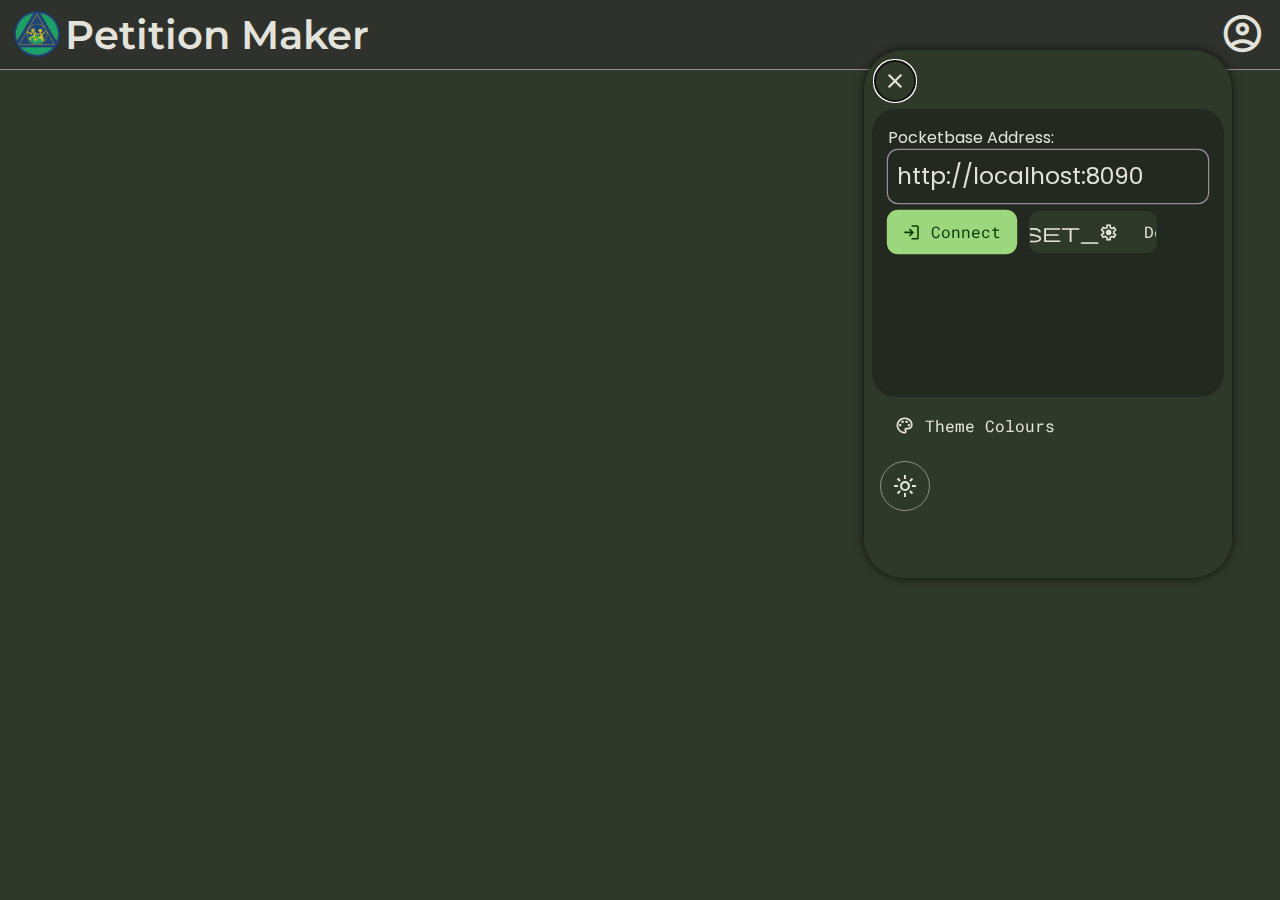
==== index.html @ 5cb32d2d "Fixed bug" ====
<!DOCTYPE html>
<html lang="en">

<head>
   <meta charset="UTF-8" />
   <meta name="viewport" content="width=device-width, initial-scale=1.0" />
   <title>San Andrea Petition</title>
   <script src="SASSPM/js-sdk-0.19.0/dist/pocketbase.umd.js"></script>
   <link rel="stylesheet" href="https://fonts.googleapis.com/css?family=Poppins" />
   <link rel="stylesheet" href="https://fonts.googleapis.com/css2?family=Material+Symbols+Outlined:opsz,wght,FILL,GRAD@20..48,100..700,0..1,-50..200" />
   <link rel="stylesheet" href="https://fonts.googleapis.com/css?family=Roboto Mono" />
   <link rel="preconnect" href="https://fonts.googleapis.com" />
   <link rel="preconnect" href="https://fonts.gstatic.com" crossorigin />
   <link href="https://fonts.googleapis.com/css2?family=Montserrat:wght@100..900&display=swap" rel="stylesheet" />
   <link rel="stylesheet" href="https://fonts.googleapis.com/css?family=Roboto" />
   <link rel="preconnect" href="https://fonts.googleapis.com" />
   <link rel="preconnect" href="https://fonts.googleapis.com" />
   <link rel="preconnect" href="https://fonts.gstatic.com" crossorigin />
   <link href="https://fonts.googleapis.com/css2?family=Poppins:wght@600&display=swap" rel="stylesheet" />
   <link rel="stylesheet" href="style.css" />
   <link rel="stylesheet" href="fresh.css" />
   <link rel="stylesheet" href="themes.css" />
   <script src="loadingBar.js" defer></script>
   <script src="touchsupport.js" defer></script>
   <link rel="icon" type="image/x-icon" href="SASLIB_logo.png" />
</head>

<body class="green-dark">

   <style>
      #signature_dialog {
         display: flex;
         min-width: 100%;
         min-height: 100%;
         margin: 0;
         border-radius: 0;
         justify-content: center;
         background-color: white;
         align-items: center;
      }

      .slide-container {
         position: fixed;
         display: flex;
         margin: 0;
         transition: 1s cubic-bezier(0.42, -0.01, 0, 0.99);
      }

      .input-container {
         width: 100%;
      }

      .input-google {
         text-align: right;
         padding-right: 9.9em;
         margin-right: 0;
         width: 100%;
      }

      .input-placeholder {
         background-color: white;
      }

      .email-domain {
         margin: auto;
         margin-left: 0;
         font-size: 1.3em;
         width: 0;
         position: relative;
         left: -11em;
         color: var(---on-background);
         opacity: 0.7;
      }

      .next-btn {
         width: 5em;
         height: 5em;
         border-radius: 100em !important;
         margin-left: 1em;
         background-color: var(---primary) !important;
         border: none;
         flex-shrink: 0;
         color: var(---on-primary);
         display: flex;
         justify-content: center;
         align-items: center;
         box-shadow: 0 0 0px rgba(0, 0, 0, 0.432);
         transition: 0.2s cubic-bezier(0.33, 0.01, 0, 1);
         position: relative;
      }

      .next-btn:hover {
         box-shadow: 0 0 10px rgba(0, 0, 0, 0.432);
         background-color: color-mix(in hsl, var(---primary), white 10%) !important;
      }

      .next-btn:active {
         box-shadow: 0 0 0px rgba(0, 0, 0, 0.432);
      }
   </style>

   <dialog id="signature_dialog">
      <div id="slide_1" class="slide-container">
         <div class="input-container">
            <input style="font-family: var(--the-robo-font);" class="input-google" id="signature_email_input" autocomplete="off" type="email" />
            <label style="font-family: var(--the-robo-font);" class="input-placeholder">Email</label>
         </div>
         <label style="font-family: var(--the-robo-font);" class="email-domain">@sanandrea.edu.mt</label>
         <button onclick="next_slide(1)" class="next-btn">
            <span class="material-symbols-outlined">arrow_forward</span>
         </button>
      </div>
      <div style="translate: 500%;" id="slide_2" class="slide-container">
         <canvas style="box-shadow: 0 0px 0 3px var(---primary); border-radius: 1em; width: calc(100vw - 11em); height: calc(100vh - 4em);" width="900" height="200" id="signatureCanvas"></canvas>
         <div style="display: flex; flex-direction: column;" class="buttons">

            <button onclick="next_slide(2)" class="next-btn">
               <span class="material-symbols-outlined">arrow_forward</span>
            </button>
            <button id="clear" class="next-btn" style="background: #FF5449 !important; margin-top: 1em;">
               <span class="material-symbols-outlined">close</span>
            </button>

            <label style="    position: absolute;
    font-family: var(--the-robo-font);
    top: 12em;
    right: -2em;"><- Sign Here</label>
                  <button style="display: none;" id="save">Save as PNG</button>
         </div>
      </div>

      <div style="translate: 1500%;" id="slide_3" class="slide-container">
         <div style="display: flex;" class="buttons">
            <button id="agree_button" onclick="next_slide(3)" class="next-btn" style="background: #4CAF50 !important; padding: 2.5em; font-size: 4em;">
               Agree
            </button>
            <button id="disagree_button" class="next-btn" onclick="next_slide(4)" style="background: #FF5449 !important; margin-top: 1em; padding: 3em; font-size: 1em">
               Disagree
            </button>
         </div>
      </div>

   </dialog>










   <button id="dpdb_add_button_FAKE" class="iriiririr9">
      <div style="transform: scaleX(1) scaleY(1); display: flex; transition: 0.7s cubic-bezier(0.36, 0.01, 0.27, 0.97);" id="iirirri9i49">
         <span style="user-select: none; font-size: 1.5em; margin: 0.2em;" class="button-icon material-symbols-outlined">
            library_add
         </span>
         <div style="align-content: space-around; text-wrap: nowrap;">
            Lend book
         </div>
      </div>
   </button>
   <dialog class="j95r4ji5r bigdialog" id="add_book_to_borrow_dialog">
      <div style="display: flex; height: 100%; width: 100%; flex-direction: column;" id="add_book_to_borrow_dialog_container">
         <div style="display: flex; margin-top: 0.4em; align-items: center;">
            <button onclick="close_lend_book_dialog()" style="width: 40px; height: 40px; border: 0;" class="button-circle">
               <span class="material-symbols-outlined">
                  close
               </span>
            </button>
            <div style="text-wrap: nowrap; font-size: 1.2em; margin-left: 0.3em;">Lend book to borrower</div>
         </div>
      </div>
   </dialog>
   <dialog style="padding: 1em;" id="close_unsaved">
      <div style="padding: 1rem 11rem 3rem 1rem; font-size: 1.2em;">Discard draft?</div>
      <div style="display: flex; justify-content: flex-end;">
         <button onclick="close_unsaved.close()" style="margin-right: 0.1em; border: 0;">
            Cancel
         </button>
         <button onclick="book_close_unsaved_discard_click_handler()" style="border: 0;">
            Discard
         </button>
      </div>
   </dialog>
   <dialog style="padding: 1em;" id="close_unsaved_borrower">
      <div style="padding: 1rem 11rem 3rem 1rem; font-size: 1.2em;">Discard draft?</div>
      <div style="display: flex; justify-content: flex-end;">
         <button onclick="close_unsaved_borrower.close()" style="margin-right: 0.1em; border: 0;">
            Cancel
         </button>
         <button onclick="borrower_close_unsaved_discard_click_handler()" style="border: 0;">
            Discard
         </button>
      </div>
   </dialog>

   <dialog id="loading_modal">
      <div class="dialog-title">Updating Record</div>
      <loading-bar id="frn4ijfi4434"></loading-bar>
      <div id="error_display_dialog" class="dialog-error" style="color: red;"></div>
      <button onclick="hideLoadingModal(); open_account_dialog();" style="    margin-right: 0.1em;border: 0px;display: flex;margin-top: auto;color: var(---primary);">
         Ok
      </button>
   </dialog>

   <dialog id="migration_id_confirmation_dialog">
      <div style="background: var(---surface-1); padding: 3vw; display: flex; flex-direction: column; align-items: center; width: fit-content; height: fit-content; margin: auto;">
         <img style="height: calc(100vh - 13em); width: auto; margin-bottom: 1em;" id="ir040jr098" src="3429jr9.svg" />
         <div style="display: flex;">
            <button onclick="migration_id_confirmation_dialog.close();" style="margin-right: 0.5em;">Cancel</button>
            <button style="margin-right: 1em;" onclick="migration_id_confirmation_dialog.close(); deprecate_book_id(book_edit_button.dataset.currentid)" class="dialog-button-accept">Migrate</button>
         </div>
      </div>
   </dialog>
   <dialog style="height: fit-content; width: min(93vw, 60em); margin: auto; padding: 1vw;" id="sign_in_dialog">
      <div style="margin: min(3vw, 1em);">
         <div class="h9854h45g">
            <div>
               <img src="SASLIB_logo.png" class="logo-image" style="height: 5em; width: 5em; opacity: 0.8;" alt="SAS Logo" />
               <h1 style="margin: 0;">Sign in</h1>
               <h4 style="margin: 0; margin-bottom: 3em; font-weight: normal;">with your school email</h4>
            </div>
            <form>
               <div style="display: flex; margin: 0;">
                  <div style="width: 100%;" class="input-container">
                     <input style="text-align: right; padding-right: 9.9em; margin-right: 0; width: 100%;" class="input-google" id="email_input" autocomplete="email" type="email" />
                     <label style="background-color: var(---surface-5);" class="input-placeholder">Email</label>
                  </div>
                  <label style="margin: auto; margin-left: 0em; font-size: 1.3em; width: 0px; position: relative; left: -11em; color: var(---on-background); opacity: 0.7;">@sanandrea.edu.mt</label>
               </div>
               <div style="display: flex; margin-top: 1em;">
                  <div class="input-container">
                     <input class="input-google" id="password_input" autocomplete="current-password" type="password" />
                     <label style="background-color: var(---surface-5);" class="input-placeholder">Password</label>
                  </div>
               </div>
            </form>
         </div>
         <div style="display: flex; flex-direction: row-reverse; margin-top: 1em;">
            <button class="dialog-button-accept">Sign in</button>
            <button onclick="sign_in_dialog.close()" style="margin-right: 1em; border-color: transparent;">Cancel</button>
         </div>
      </div>
   </dialog>
   <dialog style="font-size: 16px; width: auto; max-width: 500px; padding: 0; box-shadow: 0 4px 6px rgba(0, 0, 0, 0.1);" onclose="collection_change()" id="theme_dialog">
      <div style="padding: 16px; display: flex; align-items: center; border-bottom: 1px solid var(---outline);">
         <button class="button-circle" onclick="cancelThemePickerModal()" style="width: 40px; height: 40px; border: none; background-color: transparent; margin-right: 16px;">
            <span class="material-symbols-outlined">close</span>
         </button>
         <div style="font-size: 1.25rem; user-select: none;">Change Theme Colors</div>
      </div>

      <div style="padding: 24px;max-height: 60vh;overflow-y: hidden;">
         <div class="theme-picker-body" style="display: flex; flex-direction: column; gap: 20px;">

            <div id="theme_color_draggable_list_container" class="list js-list color-assignments">
               <div data-color="green" class="list__item is-idle js-item drag-handle js-drag-handle green-light theme-picker-color" style="color: black; background: linear-gradient(-90deg, var(---primary-80), var(--left-color));">
                  <span class='material-symbols-outlined grab-indicator'>drag_indicator </span><span class="theme-picker-page-text">Green</span>
               </div>
               <div data-color="blue" class="list__item is-idle js-item drag-handle js-drag-handle blue-light theme-picker-color" style="color: black; background: linear-gradient(-90deg, var(---primary-80), var(--left-color));">
                  <span class='material-symbols-outlined grab-indicator'>drag_indicator </span><span class="theme-picker-page-text">Blue</span>
               </div>
               <div data-color="red" class="list__item is-idle js-item drag-handle js-drag-handle red-light theme-picker-color" style="color: black; background: linear-gradient(-90deg, var(---primary-80), var(--left-color));">
                  <span class='material-symbols-outlined grab-indicator'>drag_indicator </span><span class="theme-picker-page-text">Red</span>
               </div>
            </div>

            <div class="theme-assignments">
               <div>
                  <span class='material-symbols-outlined grab-indicator'>
                     drag_indicator
                  </span>
                  <span class="theme-picker-page-text">

                  </span>
               </div>
               <div>
                  <span class='material-symbols-outlined grab-indicator'>
                     drag_indicator
                  </span>
                  <span class="theme-picker-page-text">
                     Petition Manager
                  </span>
               </div>
               <div>
                  <span class='material-symbols-outlined grab-indicator'>
                     drag_indicator
                  </span>
                  <span class="theme-picker-page-text">

                  </span>
               </div>
            </div>
            <script src="draggable_list_item.js"></script>
         </div>
      </div>


      <div style="display: flex; justify-content: flex-end; padding: 16px; border-top: 0px solid rgba(0, 0, 0, 0.1);">
         <button class="text" onclick="cancelThemePickerModal()" style="margin-right: 8px;">Cancel</button>
         <button class="dialog-button-accept" onclick="saveThemePickerModal()">Save</button>
      </div>
   </dialog>
   <dialog class="account-dialog" id="account_dialog">
      <button style="margin: 0.7em; border: none; width: 40px; height: 40px; margin-bottom: 0;" class="button-circle" onclick="account_dialog.close()"><span class="material-symbols-outlined"> close </span></button>
      <div style="display: flex; flex-direction: column; background: var(---surface-1); border-radius: 1.5em; margin-top: 0.5em; margin-left: 0.5em; margin-right: 0.5em; margin-bottom: 0.5em; overflow: hidden; height: 18em;">

         <div style="margin: 1em;">
            Pocketbase Address:
            <input id="imfofiff" onchange="unconnect()" style="width: -webkit-fill-available; border-radius: 10px;">
            <div style="    display: flex;
    gap: 0.8em;">
               <button id="connect_button_jrjjrj" onclick="connect_pb(imfofiff.value)" style="box-shadow: 0px 0px 0px 1.2px var(---primary) ;border-radius: 10px;margin-top: 0.5em;--bg: var(---primary); border-color: transparent; color: var(---on-primary); width: 8em;">
                  <span class="button-icon material-symbols-outlined"> login </span>
                  <div id="connect_button_jrjjrj_text">Connect</div>
               </button>

               <button onclick="imfofiff.value = `http://localhost:8090`; unconnect()" style="box-shadow: 0px 0px 0px 1.2px var(---surface-1) ;border-radius: 10px;margin-top: 0.5em;--bg: var(---surface-5); border-color: transparent; color: var(---on-background); width: 8em;">
                  <span class="button-icon material-symbols-outlined"> reset_settings </span>
                  <div>Default</div>
               </button>
            </div>

         </div>
      </div>
      <button onclick="showThemePickerModal()" id="theme_dialog_button" class="list-button">
         <span class="button-icon material-symbols-outlined">
            palette
         </span> Theme Colours
      </button>
      <button style="margin: 1em;" class="button-circle" onclick="change_dark_light_theme()"><span id="dark_mode_switcher_icon" class="material-symbols-outlined"> light_mode </span></button>
   </dialog>
   <div class="top-bar panel">
      <div style="display: flex; align-items: center;" class="site-logo">
         <button class="button-circle" onclick="logo_easter_egg()" style="padding: 0; height: auto; width: auto; border-width: 0;">
            <img src="SASLIB_logo.png" class="logo-image" style="height: 3em; width: 3em; opacity: 0.8;" alt="SAS Logo" />
         </button>
         <div style="font-weight: 600;" id="logo_text" class="logo-text">Petition Maker</div>
      </div>
      <div style="width: 100%; display: flex; flex-direction: row-reverse; align-items: center;">
         <button class="button-circle" id="account_button" onclick="open_account_dialog()" style="padding: 0; border-width: 0;">
            <span class="material-symbols-outlined" style="font-size: 2.8em; z-index: 1; font-variation-settings: 'FILL' 0, 'wght' 400, 'GRAD' 0, 'opsz' 24;"> account_circle </span>
         </button>
         <select id="collection_select" style="display: none; width: 10em; margin: 0.2em; font-size: 18px;">
            <option value="books">Books</option>
            <option value="borrowers">Borrowers</option>
            <option value="prints">Printing</option>
            <option value="transactions">Transactions</option>
         </select>
      </div>
   </div>
   <div style="display: none;" id="container_book" class="container">
      <div id="search_area" class="search-area panel">
         <dialog style="border-radius: 0.5em; padding-bottom: 1em; box-shadow: 0 0 6px rgba(0, 0, 0, 0.5), inset 0 0 0px 1px rgba(0, 0, 0, 0.5), inset 0 0 0px 1px rgba(0, 0, 0, 0.5); background: var(---background);" id="search_filter_select_dialog">
            <div style="margin: 0.6em; width: 11em;">
               Filter by:
               <hr />
            </div>
            <button onclick="filter_select_dialog_location.show()" class="dropdown-button">Location</button>
            <button onclick="select_subject_dialog.show()" class="dropdown-button">Subject</button>
            <button onclick="select_book_level_dialog_search.show()" class="dropdown-button">Level</button>
            <button onclick="filter_select_dialog_id_type.show()" class="dropdown-button">Id Type</button>
         </dialog>
         <dialog style="border-radius: 0.5em; padding-bottom: 1em; box-shadow: 0 0 6px rgba(0, 0, 0, 0.5), inset 0 0 0px 1px rgba(0, 0, 0, 0.5), inset 0 0 0px 1px rgba(0, 0, 0, 0.5); background: var(---background);" id="filter_select_dialog_location">
            <div style="margin: 0.6em; width: 11em;">
               Locations:
               <hr />
            </div>
            <button onclick="add_book_filter('location','shelf')" class="dropdown-button">In Shelf</button>
            <button onclick="add_book_filter('location','borrowing')" class="dropdown-button">Borrowing</button>
            <button onclick="add_book_filter('location','lost')" class="dropdown-button">Lost</button>
            <button onclick="add_book_filter('location','scrapped')" class="dropdown-button">Scrapped</button>
         </dialog>
         <dialog style="border-radius: 0.5em; padding-bottom: 1em; box-shadow: 0 0 6px rgba(0, 0, 0, 0.5), inset 0 0 0px 1px rgba(0, 0, 0, 0.5), inset 0 0 0px 1px rgba(0, 0, 0, 0.5); background: var(---background);" id="select_book_level_dialog_search">
            <div style="margin: 0.6em; width: 11em;">
               Levels:
               <hr />
            </div>
            <button onclick="add_book_filter('level','Red');" class="dropdown-button">Red</button>
            <button onclick="add_book_filter('level','Green');" class="dropdown-button">Green</button>
            <button onclick="add_book_filter('level','Blue');" class="dropdown-button">Blue</button>
            <button onclick="add_book_filter('level','Yellow');" class="dropdown-button">Yellow</button>
            <button onclick="add_book_filter('level','Brown');" class="dropdown-button">Brown</button>
         </dialog>
         <button style="display: none; width: fit-content; margin-bottom: 10em;" onclick="search_filter_select_dialog.show()">Add Filter</button>
         <div style="display: flex;">
            <div class="input-container">
               <select onchange="list_books()" id="j54f9954j" style="width: 100%;" type="text" class="input-google">
                  <option value="created">Created</option>
                  <option value="title">Title</option>
                  <option value="updated">Updated</option>
                  <option value="price">Price</option>
               </select>
               <label class="input-placeholder">Sort by</label>
            </div>
            <button id="search_sortby_ascending_book" data-ascending="-" onclick="search_sortby_ascending_book_change()" style="border-radius: 0.4em; margin: 0px 0px 0px 0.5em; height: auto; width: 3em;" class="button-circle">
               <span id="on4ir4r0943" style="rotate: 0deg; transition: 0.2s cubic-bezier(0.075, 0.82, 0.165, 1);" class="material-symbols-outlined">arrow_upward</span>
            </button>
         </div>
         <div style="margin-bottom: 1em; flex-basis: 8em; margin-top: 1em;" class="input-container">
            <select onchange="list_books()" id="subject_search_select_shadow" style="width: 100%;" type="text" class="input-google">
               <optgroup style="font-size: 0;" id="kej0f4jj05" label=""></optgroup>
               <optgroup style="font-size: 1px;" id="kj0f4jj05" label=""></optgroup>
               <optgroup id="nv9tuni9" label="Resources"></optgroup>
            </select>
            <label class="input-placeholder">Subject</label>
         </div>
         <div style="margin-bottom: 1em;" class="input-container">
            <select onchange="list_books()" style="width: 100%;" id="book_level_search_select" type="text" class="input-google">
               <option value="all">Any</option>
            </select>
            <label class="input-placeholder">Level</label>
         </div>
         <div style="margin-bottom: 1em;" class="input-container">
            <select onchange="list_books()" style="width: 100%;" id="book_location_search_select" type="text" class="input-google">
               <option value="all">Any</option>
               <option value="all">Lost</option>
               <option value="all">Scrapped</option>
               <option value="all">In Shelf</option>
               <option value="all">Borrowing</option>
            </select>
            <label class="input-placeholder">Location</label>
         </div>
         <div id="book_search_selector_lost_thing" data-value="none" style="display: flex; margin-bottom: 0.5em;">
            <button data-value="false" data-state="false" class="segmented-button-button" onclick="segmented_button_thing(event); list_books();" style="transition: 0.2s cubic-bezier(0.075, 0.82, 0.165, 1); border-radius: 100em 0em 0em 100em;">
               Lost
            </button>
            <button data-value="true" data-state="false" class="segmented-button-button" onclick="segmented_button_thing(event); list_books();" style="transition: 0.2s cubic-bezier(0.075, 0.82, 0.165, 1); border-left: 0; border-radius: 0em 100em 100em 0em;">
               Not Lost
            </button>
         </div>
         <div id="book_search_selector_scrapped_thing" data-value="none" style="display: flex; margin-bottom: 0.5em;">
            <button data-value="false" data-state="false" class="segmented-button-button" onclick="segmented_button_thing(event); list_books();" style="transition: 0.2s cubic-bezier(0.075, 0.82, 0.165, 1); border-radius: 100em 0em 0em 100em;">
               Scrapped
            </button>
            <button data-value="true" data-state="false" class="segmented-button-button" onclick="segmented_button_thing(event); list_books();" style="transition: 0.2s cubic-bezier(0.075, 0.82, 0.165, 1); border-left: 0; border-radius: 0em 100em 100em 0em;">
               Not Scrapped
            </button>
         </div>
         <div data-value="none" style="border-bottom: 2px dashed red; display: flex; margin-bottom: 0.5em;">
            <button data-value="false" data-state="false" class="segmented-button-button" onclick="segmented_button_thing(event)" style="transition: 0.2s cubic-bezier(0.075, 0.82, 0.165, 1); border-radius: 100em 0em 0em 100em;">
               Borrowing
            </button>
            <button data-value="true" data-state="false" class="segmented-button-button" onclick="segmented_button_thing(event)" style="transition: 0.2s cubic-bezier(0.075, 0.82, 0.165, 1); border-left: 0; border-radius: 0em 100em 100em 0em;">
               In Shelf
            </button>
         </div>
         <div data-value="none" style="display: flex; margin-bottom: 1.3em;" id="search_books_id_type_select">
            <button data-value="false" data-state="false" class="segmented-button-button" onclick="segmented_button_thing(event); list_books();" style="transition: 0.2s cubic-bezier(0.075, 0.82, 0.165, 1); border-radius: 100em 0em 0em 100em;">
               Old ID
            </button>
            <button data-value="true" data-state="false" class="segmented-button-button" onclick="segmented_button_thing(event); list_books()" style="transition: 0.2s cubic-bezier(0.075, 0.82, 0.165, 1); border-left: 0; border-radius: 0em 100em 100em 0em;">
               New ID
            </button>
         </div>
         <div data-pagenumber="1" id="page_number_changer_books" class="page-number-changer" style="display: none;">
            <button onclick="previous_page(event)" class="button-circle" style="width: var(--button-size); height: var(--button-size); font-size: 1.5em;">
               <span class="material-symbols-outlined">
                  chevron_left
               </span>
            </button>
            <div id="tttttttt112" style="width: max-content; text-wrap: nowrap; margin: 0em auto; height: fit-content; font-size: 1.5em;">
               Page 0 of 0
            </div>
            <button onclick="next_page(event)" class="button-circle" style="width: var(--button-size); height: var(--button-size); font-size: 1.5em;">
               <span class="material-symbols-outlined">
                  navigate_next
               </span>
            </button>
         </div>
      </div>
      <div id="list_area" class="list-area panel">
         <div class="list-area-search">
            <div style="display: flex; align-items: center;">
               <span style="    position: absolute;
    top: 0.73em;
    left: 0.8em;
    opacity: 0.7;" class="material-symbols-outlined">search</span>
               <input type="text" class="main-search-bar" placeholder="Search Books" id="search_filter_input" onchange="list_books()" />
            </div>
         </div>
         <div class="list-area-list" id="list_area_list_books"></div>
      </div>
      <div id="display_area" class="display-area panel">
         <div class="display_panel_edit" style="display: none;" id="display_panel_edit_details">
            <div class="display-area-quick-buttons">
               <div style="display: flex; margin-left: auto;" id="display_area_top_book_view_edit">
                  <button onclick="book_display(book_edit_button.dataset.currentid)" id="book_cancel_button" style="border: 0; margin: 5px; margin-right: 0; margin-left: auto;">
                     <div id="book_save_button_text">
                        Cancel
                     </div>
                  </button>
                  <button id="book_save_button" onclick="save_changes_handler_book(event)" style="background-color: var(---primary); border: none; margin: 5px; margin-right: 5px;">
                     <div style="color: var(---background);" id="book_save_button_text">Save</div>
                  </button>
               </div>
            </div>
            <div style="padding: 2em;">
               <div style="margin-bottom: 1em;" class="input-container">
                  <input id="display_panel_book_title_editing" type="text" class="input-google" />
                  <label class="input-placeholder">Title</label>
               </div>
               <div style="margin-bottom: 1em;" class="input-container">
                  <input id="display_panel_book_author_editing" type="text" class="input-google" />
                  <label class="input-placeholder">Author</label>
               </div>
               <div style="
                                background-color: var(---surface-1);
                                padding: 0.5em;
                                flex-grow: 1;
                                font-size: 1.2em;
                                border-radius: 0.5em;
                                margin-top: 0.2em;
                                font-family: var(--the-font);
                                display: flex;
                                flex-direction: row;
                                justify-content: space-between;
                                margin-bottom: 1em;
                            ">
                  <div style="margin-right: 1em; display: flex; flex-direction: column; justify-content: center; font-family: 'roboto mono';">
                     <div style="text-wrap: nowrap;" id="display_panel_book_book_id_editing">ID: ----</div>
                     <div style="text-wrap: nowrap;" id="display_panel_book_legacy_book_id_editing">IDL: 00000</div>
                  </div>
                  <button id="j5498" onclick="migration_id_confirmation_dialog.showModal()" style="width: fit-content; margin: auto; height: fit-content; letter-spacing: 0; margin-right: 0;">
                     Migrate to New ID
                  </button>
               </div>
               <div style="margin-bottom: 1em;" class="input-container">
                  <input id="display_panel_book_isbn_editing" type="text" class="input-google" />
                  <label class="input-placeholder">ISBN</label>
               </div>
               <div style="margin-bottom: 1em; align-items: normal;" class="input-container">
                  <textarea style="resize: none; font-size: 1.2em; height: 100px;" id="display_panel_book_description_editing" type="text" class="input-google"></textarea>
                  <label style="--translateamount: -1.15em;" class="input-placeholder">Description</label>
               </div>
               <div style="margin-bottom: 1em;" class="input-container">
                  <input id="display_panel_book_classification_label_editing" type="text" class="input-google" />
                  <label class="input-placeholder">Classification Label</label>
               </div>
               <div style="margin-bottom: 1em;" class="input-container">
                  <select onchange="list_books()" style="width: 100%;" id="display_panel_book_level_editing" type="text" class="input-google"> </select>
                  <label class="input-placeholder">Level</label>
               </div>
               <div style="margin-bottom: 1em; flex-basis: 8em;" class="input-container">
                  <select id="display_panel_book_subject_editing" style="width: 100%;" type="text" class="input-google">
                     <optgroup style="font-size: 0;" id="kej0f4jj05___2" label=""></optgroup>
                     <optgroup style="font-size: 1px;" id="kj0f4jj05__2" label=""></optgroup>
                     <optgroup id="nv9tuni9_2" label="Resources"></optgroup>
                  </select>
                  <label class="input-placeholder">Subject</label>
               </div>
               <div style="margin-bottom: 0.8em; font-size: 1.4em;">
                  <div style="display: flex; margin-bottom: 0.5em;">
                     <input onclick="display_panel_book_lost_scrapped_editing_handle()" id="display_panel_book_scrapped_editing" type="checkbox" />
                     <label style="margin-left: 0.3em;">Scrapped</label>
                  </div>
                  <div style="display: flex; margin-bottom: 0.5em;">
                     <input onclick="display_panel_book_lost_scrapped_editing_handle()" id="display_panel_book_lost_editing" type="checkbox" />
                     <label style="margin-left: 0.3em;">Lost</label>
                  </div>
               </div>
               <div style="margin-bottom: 1em;" class="input-container">
                  <input id="display_panel_book_price_editing" type="number" min="0" autocomplete="off" class="input-google" />
                  <label class="input-placeholder">Price (EUR)</label>
               </div>
               <div style="margin-bottom: 1em;" class="input-container">
                  <input id="display_panel_book_preview_url_override_editing" type="text" class="input-google" />
                  <label class="input-placeholder input_placeholder_force_up">Cover Image URL</label>
               </div>
            </div>
         </div>
         <div class="display_panel_display" style="display: none;" id="display_panel_details">
            <div class="display-area-quick-buttons">
               <div style="display: none;" id="display_area_top_lend_view">
                  <button id="lend_book_button" onclick="lend_book_button_click_handler(event)" style="margin: 5px; border: none; background-color: var(---primary); width: 100%; padding: 0 1.1em;">
                     <div id="lend_book_button_text" style="pointer-events: none; color: var(---background);">
                        Lend book to borrower
                     </div>
                  </button>
               </div>
               <div id="display_area_top_book_view" style="display: flex; margin-left: auto;">
                  <button id="returnbutton54985t8" style="border: 0; margin: 5px; margin-right: 0; margin-left: auto;">
                     <div id="returntextjinfo4">
                        Return
                     </div>
                  </button>
                  <button data-id="" id="book_edit_button" onclick="change_display_area_mode('edit', display_area)" style="margin: 5px; margin-right: 5px;">
                     <div id="book_edit_button_text">Edit</div>
                  </button>
               </div>
            </div>
            <div class="display-panel-book-general">
               <div style="margin: 0.5em; display: flex; flex-direction: column; justify-content: center;">
                  <img id="display_panel_book_cover" src="" />
               </div>
               <div style="padding: 0.5em; font-size: 1.1em; display: flex; flex-direction: column; width: 100%;">
                  <div id="display_panel_book_title" style="font-weight: bold; font-size: min(7vw, 2em);">----------</div>
                  <div style="display: grid; grid-template-columns: 1fr 1fr; grid-template-rows: 1fr; font-size: 0.9em;">
                     <div id="display_panel_book_author">by -----</div>
                  </div>
                  <div class="e00j430985t">
                     <div style="
                                        background-color: var(---surface-1);
                                        padding: 0.5em;
                                        flex-grow: 1;
                                        border-radius: 0.5em;
                                        margin-top: 0.2em;
                                        font-family: var(--the-font);
                                        display: flex;
                                        flex-direction: column;
                                        justify-content: center;
                                    ">
                        <div id="display_panel_book_classification_label" style="justify-self: end;">000.0 ---</div>
                        <div id="display_panel_book_isbn">ISBN: 0000000000000</div>
                        <div id="display_panel_book_book_id">ID: ----</div>
                        <div id="display_panel_book_legacy_book_id">IDL: 00000</div>
                     </div>
                  </div>
               </div>
            </div>
            <div style="display: flex; display: none; margin: 0.2em; border: 3px solid var(---surface-1); border-left: 0; border-right: 0;">
               <div style="margin: 0.5em; display: flex; flex-direction: column; justify-content: center;">
                  <button style="
                                    object-fit: fill;
                                    padding: 0.2em;
                                    width: min(8.4em, 31.7vw);
                                    height: 5em;
                                    border: 0.2em dashed var(---inverse-surface);
                                    border-radius: 0.6em;
                                    display: flex;
                                    justify-content: center;
                                    align-items: center;
                                ">
                     <span style="user-select: none; font-size: 2em;" class="material-symbols-outlined"> person_add </span>
                  </button>
               </div>
               <div style="padding: 0.5em; font-size: 1.1em; display: flex; flex-direction: column; justify-content: center;">
                  <div style="font-weight: bold; font-size: min(5vw, 1.3em); flex-direction: row; display: flex;">
                     Joe Esposito
                     <div style="font-weight: lighter;">&nbsp11.4</div>
                  </div>
                  <div style="width: fit-content; background-color: var(---surface-5); padding: 0.4em; border-radius: 0.4em; font-family: var(--the-font);">
                     <div class="tooltip">
                        <div style="user-select: none; display: flex; font-size: min(4vw, 1em); align-items: center;">
                           <div>ID: t2m</div>
                        </div>
                        <span id="copy_borrower_book_tooltip" class="tooltiptext">Copy</span>
                     </div>
                  </div>
               </div>
            </div>
            <div style="margin: 0.8em; margin-top: 0.5em;">
               Description
               <div id="display_panel_book_description" style="padding: 0.5em; width: calc(100% - 1em); height: 5em; border-radius: 0.5em; background-color: var(---surface-1);">
                  ---------------
               </div>
            </div>
            <div id="display_panel_book_lost" style="display: none; margin: 0.8em; margin-top: 0.5em; margin-bottom: 0.3em;">
               <div style="padding: 0.5em; width: calc(100% - 1em); border-radius: 0.5em; background-color: var(---primary-container);">
                  <span style="translate: 0 5px;" class="material-symbols-outlined"> warning </span>&nbsp Book marked as lost
               </div>
            </div>
            <div id="display_panel_book_scrapped" style="display: none; margin: 0.8em; margin-top: 0em;">
               <div style="padding: 0.5em; width: calc(100% - 1em); border-radius: 0.5em; background-color: var(---primary-container);">
                  <span style="translate: 0 5px;" class="material-symbols-outlined"> warning </span>&nbsp Book marked as scrapped
               </div>
            </div>
            <div id="display_panel_book_price" style="display: none; margin: 0.8em; margin-top: 0.5em;">Price: 5 EUR</div>
            <div id="display_panel_book_subject" style="margin: 0.8em; margin-top: 0.5em;">Non-Feeection</div>
            <div id="display_panel_book_level" style="margin: 0.8em; margin-top: 0.5em;">Greeeeen</div>
            <div id="display_panel_book_updated" style="margin: 0.8em; margin-top: 0.5em;">Updated: 0000-00-00 00:00:00.000Z</div>
            <div id="display_panel_book_created" style="margin: 0.8em; margin-top: 0.5em;">Legacy Created: 00/00/0000</div>
            <div id="display_panel_book_system_created" style="margin: 0.8em; margin-top: 0.5em; opacity: 0.5;">
               SYS_CREATED: 0000-00-00 00:00:00.000Z
            </div>
            <div id="display_panel_book_system_id" style="margin: 0.8em; margin-top: 0.5em; opacity: 0.5;">SYS_ID: ---------------</div>
         </div>
      </div>
   </div>
   <div style="display: none;" id="container_borrower" class="container">
      <div data-pagenumber="1" id="page_number_changer_borrowers" class="page-number-changer" style="display: none;">
         <button onclick="previous_page(event)" class="button-circle" style="width: var(--button-size); height: var(--button-size); font-size: 1.5em;">
            <span class="material-symbols-outlined">
               chevron_left
            </span>
         </button>
         <div id="tttttttt112" style="width: max-content; text-wrap: nowrap; margin: 0em auto; height: fit-content; font-size: 1.5em;">
            Page 0 of 0
         </div>
         <button onclick="next_page(event)" class="button-circle" style="width: var(--button-size); height: var(--button-size); font-size: 1.5em;">
            <span class="material-symbols-outlined">
               navigate_next
            </span>
         </button>
      </div>
      <div id="list_area_borrower" class="list-area panel">
         <div class="list-area-search">
            <div style="display: flex;">
               <span style="    position: absolute;
    top: 0.73em;
    left: 0.8em;
    opacity: 0.7;" class="material-symbols-outlined">search</span>
               <input type="text" class="main-search-bar" placeholder="Search" id="search_filter_input_borrower" onchange="list_borrowers()" />
            </div>
         </div>
         <div class="list-area-list" id="list_area_list_borrowers"></div>
      </div>
      <div id="display_area_borrower" class="display-area panel">
         <div class="display-area-quick-buttons">

            <button onclick="change_display_area_mode('none',display_area_borrower)" style="margin: 5px; border: 0; height: 40px; width: 40px;" class="button-circle"><span class="material-symbols-outlined">arrow_back</span></button>
            <div style="display: none;">
               <button id="returnbutton54985t8_borrower" style="border: 0; margin: 5px; margin-right: 0; margin-left: auto;">
                  <div id="returntextjinfo4_borrower">Return All</div>
               </button>

               <button id="edit_button_borrower" onclick="save_changes_handler_borrower(event)" style="margin: 5px; margin-right: 5px;">
                  <div style="pointer-events: none;" id="edit_button_borrower_label">Edit</div>
               </button>
            </div>
         </div>
         <div style="display: none; margin: 1em;" id="display_panel_details_borrower">
            <div style="display: flex; flex-direction: column; font-size: 2em; font-weight: bold;">
               <div id="dpdb_name"></div>
               <div style="font-size: 1em; opacity: 0.5;" id="dpdb_surname"></div>
            </div>
            <div style="background-color: var(---surface-3); border-radius: 0.4em; padding: 0.5em; font-size: 1.2em; font-family: var(--the-robo-font);">
               <div id="dpdb_group"></div>
               <div style="display: none;" id="dpdb_borrower_id"></div>
            </div>
            <img style="width: 100%; height: 20em; margin-top: 1em; box-shadow: 0 0px 0 3px var(---primary); border-radius: 1em;" id="signature_image">

            <div style="display: none;">
               <div style="font-size: 1.3em; font-weight: bold; margin-top: 0.5em;">Currently borrowing books:</div>
               <div id="borrower_currently_borrowing_books"></div>
               <div style="border-top: solid var(---surface-5) 2px; display: flex; width: 100%;">
                  <button id="dpdb_add_button" onclick="add_borrower_book_button_handler(event);" style="width: fit-content; height: 2.6em; padding: 1.2em; margin-top: 0.4em;">
                     <span style="user-select: none; font-size: 1.5em; margin: 0.2em;" class="button-icon material-symbols-outlined">
                        library_add
                     </span>
                     <div>
                        Lend book
                     </div>
                  </button>
               </div>
            </div>

            <div style="position: absolute; bottom: -20%;">
               <div id="dpdb_created"></div>
               <div id="dpdb_updated"></div>
               <div id="dpdb_id" style="opacity: 0.5; margin-bottom: 1em;"></div>
            </div>

         </div>
         <div style="display: none; padding: 2em;" id="display_panel_edit_details_borrower">
            <div style="margin-bottom: 1em;" class="input-container">
               <input id="display_panel_borrower_name_editing" type="text" class="input-google" />
               <label class="input-placeholder">Name</label>
            </div>
            <div style="margin-bottom: 1em;" class="input-container">
               <input id="display_panel_borrower_surname_editing" type="text" class="input-google" />
               <label class="input-placeholder">
                  Surname
               </label>
            </div>
            <div style="
                            background-color: var(---surface-5);
                            padding: 0.5em;
                            flex-grow: 1;
                            font-size: 1.2em;
                            border-radius: 0.5em;
                            margin-top: 0.2em;
                            font-family: var(--the-font);
                            display: flex;
                            flex-direction: row;
                            justify-content: space-between;
                            margin-bottom: 1em;
                        ">
               <div style="font-family: 'roboto mono'; display: flex; flex-direction: column; justify-content: center;">
                  <div style="display: none;" id="display_panel_borrower_borrower_id_editing">ID:</div>
               </div>
            </div>
            <div style="margin-bottom: 1em;" class="input-container">
               <select style="width: 100%;" id="display_panel_borrower_group_editing" type="text" class="input-google">
                  <option> </option>
               </select>
               <label class="input-placeholder">Group</label>
            </div>
            <button class="delete-forever-button no-ripple" id="delete_borrower_forever" style="border-radius: 100em; border: 0; width: fit-content; padding: 0.5em 1em;">
               <span class="button-icon material-symbols-outlined">
                  delete_forever
               </span>
               <div id="delete_borrower_forever_text">
                  Delete Record
               </div>
            </button>
         </div>
      </div>
   </div>
   <script src="app.js"></script>
</body>

</html>
---- style.css ----
body
{
    margin: 0.3em;
    margin-top: 0.4em;
    padding: 0;
    background-color: var(---surface-5);
    color: var(---on-background);
    --j95r4ji5r-opacity: 1;
    overflow: hidden;
    --the-font: "Poppins", "Trebuchet MS",
        Helvetica,
        sans-serif;
    --the-robo-font: "Roboto Mono", "Trebuchet MS",
        Helvetica,
        sans-serif;
    font-family: var(--the-font);

}

html,
body
{
    overscroll-behavior-x: none;
}

.material-symbols-outlined
{
    user-select: none !important;
}

.input-placeholder
{
    position: absolute;
    margin: 0.3em;
    font-size: min(4vw, 23px);
    opacity: 0.7;
    pointer-events: none;
    color: var(---on-background);
    transition: translate 0.4s cubic-bezier(0.075, 0.82, 0.165, 1), color 0.4s cubic-bezier(0.075, 0.82, 0.165, 1), font-size 0.4s cubic-bezier(0.075, 0.82, 0.165, 1), background-color 0s;
    border-radius: 4px;
    padding: 5px;
    padding-bottom: 0;
    padding-top: 0;
    background-color: transparent;
}

.main-search-bar
{
    margin: 10px;
    background-color: var(---background);
    height: 0.8em;
    padding: 0.6em;
    border-radius: 3em;
    font-size: 1.2em;
    padding-left: 1.9em;
    anchor-name: main-search;
}


@keyframes slideInFromSide
{
    0%
    {
        transform: translateX(-100%);
        opacity: 0;
    }

    100%
    {
        transform: translateX(0);
        opacity: 1;
    }
}

.dialog-button-accept
{
    --bg: var(---primary);
    color: var(---background);
    border: 0;
}

.list-item
{
    user-select: none;
    border-radius: 1.1em !important;
    background: var(---surface-1);
    margin: 0;
    padding: 1em !important;
    font-family: var(--the-font);
    width: -webkit-fill-available !important;
    margin: 0em !important;
    display: flex;
    flex-direction: row !important;
    justify-content: unset !important;
    transition: 0.5s cubic-bezier(0.075, 0.82, 0.165, 1), 0s margin, 0s padding;
}


.preview-image
{
    height: 2.8em;
    width: 1.8em;
    object-fit: fill;
    padding: 0em;
    margin: 0em;
    pointer-events: none;
    background-color: white;
    border: solid aliceblue 1px;
    border-radius: 2px;
    margin-right: 0.5em;
}

.list-item-info-text
{
    text-wrap: nowrap;
    pointer-events: none;
    display: flex;
    flex-direction: column;
    align-items: flex-start;
    width: 100%;
}

.display-area-quick-buttons
{
    display: flex;
    z-index: 5;
    border-bottom: 0px solid var(---neutral-variant60);
    position: sticky;
    top: 0;
    background: var(---surface-1);
    height: 50px;
}

.account-dialog
{
    z-index: -1;
    position: absolute;
    display: flex;
    border-radius: 2.5em;
    height: 33em;
    width: 23em;
    right: 3em;
    margin-top: 50px;
    margin-right: 0;
    background: var(---surface-5);
    padding: 0;
    color: var(---on-background);
    flex-direction: column;
}

dialog:not([open])
{
    pointer-events: none;
}

.account-dialog::backdrop
{
    opacity: 0;
}

.display-panel-book-general
{
    display: flex;
    margin: 0.2em;
    flex-direction: row;
}

@media (max-width:270px)
{
    .display-panel-book-general
    {
        flex-direction: column;
        align-items: center;
    }
}

.page-number-changer
{
    display: flex;
    align-items: center;
    margin: 1em;
    background-color: var(---surface-0);
    border-radius: 0.5em;
    padding: 1em;
    --button-size: 50px
}

@media (max-width:1124px)
{
    .page-number-changer
    {
        margin: 0.5em;
        padding: 0.5em;
        --button-size: 40px;
    }

    #tttttttt112
    {
        font-size: 1.2em !important;
    }
}

.copy-icon
{
    font-size: 1em;
    margin-left: 0.1em;
    opacity: 0.4;
    user-select: none;
    cursor: pointer;
}

body.hasHover .copy-icon:hover
{
    opacity: 0.9;
}

.copy-icon:active
{
    font-variation-settings: 'FILL' 1, 'wght' 400, 'GRAD' 0, 'opsz' 24;
}

dialog[open]
{
    opacity: 1;
    transform: scale(1);
}

.bigdialog[open]::backdrop
{
    animation: dialog-show 0.5s ease-in-out;
}

@keyframes dialog-show
{
    from
    {
        opacity: 0;
    }

    50%
    {
        opacity: 0;
    }

    to
    {
        opacity: 1;
    }
}

.h9854h45g
{
    display: flex;
    justify-content: space-between;
    flex-direction: row;
}

@media (max-width:750px)
{
    .h9854h45g
    {
        flex-direction: column;
    }
}

dialog
{
    z-index: 1;
    box-shadow: 0px 0px 10px rgba(0, 0, 0, 0.7);
    transform: scale(0.99);
    opacity: 0;
    overflow: hidden;
    background-color: var(---surface-5);
    border-radius: 20px;
    border: black 5em;
    padding: 0;
    color: var(---on-background);
    transition:
        opacity 0.2s ease-in-out,
        transform 0.2s ease-in-out,
        overlay 0.2s ease-in-out allow-discrete,
        display 0.2s ease-in-out allow-discrete;
    scale: 0.2 ease-in-out;
}

input[type="radio"]
{
    width: 1.5em;
    height: 1.5em;
    box-shadow: none !important;
}

.delete-forever-button
{
    box-shadow: 0px 0px 0px 0em rgb(255 76 76);
}

body.hasHover .delete-forever-button:hover
{
    --bg: rgb(100, 7, 7);
    box-shadow: 0px 0px 0px 0.5em rgb(255 76 76);
}

.delete-forever-button.ririirriire
{
    --bg: rgb(100, 7, 7);
    transition: 7s linear;
    box-shadow: 700px 0px 0px 100vw rgb(255 76 76);
}


@media (max-width:590px)
{
    /*
    dialog
    {
        opacity: 0;
        overflow: auto;
        background-color: var(---surface-5);
        border-radius: 0rem;
        padding: 0;
        border: none;
        margin: 0;
        width: -webkit-fill-available;
        height: 100dvh;
        max-width: 1000em;
        max-height: 1000em;
        color: var(---on-background);
        transition: opacity 0.2s ease-in-out,
            transform 0.2s ease-in-out,
            overlay 0.2s ease-in-out allow-discrete,
            display 0.2s ease-in-out allow-discrete,
            scale 0.2s ease-in-out;
    }*/

    .account-dialog::backdrop
    {
        opacity: 1;
    }

    .account-dialog
    {
        margin: auto;
        left: 50%;
        translate: -50%;
        width: min(95vw, 23em);
    }
}

@media (max-height:610px)
{
    .account-dialog
    {
        margin: auto;
        left: 50%;
        translate: -50%;
        width: min(95vw, 23em);
        height: min(95vh, 33em);
    }

    .account-dialog::backdrop
    {
        opacity: 1;
    }
}

/*
@starting-style {
    dialog[open] {
        transform: scale(0.99);
        opacity: 0;
    }
}
*/
dialog::backdrop
{
    background-color: rgb(0 0 0 / 0);
    transition:
        display 0.2s ease-in-out allow-discrete,
        overlay 0.2s ease-in-out allow-discrete,
        background-color 0.2s;
}

dialog[open]::backdrop
{
    background-color: rgb(0 0 0 / 0.5);
}

/*
@starting-style {
    dialog[open]::backdrop {
        background-color: rgb(0 0 0 / 0);
    }
}
*/



span.ripple
{
    position: fixed;
    z-index: -100;
    pointer-events: none;
    border-radius: 50%;
    transform: scale(0);
    opacity: 0.1;
    background: radial-gradient(circle, var(---on-background) 0%, var(---on-background) 100%);
    transition: transform 400ms linear, opacity 400ms linear;
}

span.ripple.animate
{
    transform: scale(3);
    opacity: 0;
}




@media (min-width:550px)
{
    .book-add-inputs
    {
        padding: 2em;
        display: grid;
        font-size: 10px;
        height: 736px;
        grid-template-columns: 1fr;
        grid-column-gap: 1em;
        grid-row-gap: 1em;
    }
}

@media (max-width:550px)
{
    .book-add-inputs
    {
        padding: 2em;
        display: grid;
        grid-template-columns: 1fr 1fr;
        grid-column-gap: 1em;
        grid-row-gap: 1em;
    }
}

@media (min-width:590px)
{
    .dialog-header-grid
    {
        display: grid;
        grid-template-columns: 1fr 2fr 1fr;
        padding: 2rem;
    }
}

@media (max-width:590px)
{
    .dialog-header-grid
    {
        display: grid;
        grid-template-columns: 1fr 2fr 1fr;
        padding: 1rem;
    }

    .color-picker
    {
        flex-direction: column !important;
        font-size: 1.5em;
    }
}

::placeholder
{
    color: var(---on-background);
    opacity: 0.7;
}

input,
select,
textarea
{
    color: var(---on-background);
    background-color: transparent;
    outline: none;
    border: none;
    box-shadow: 0px 0px 0px 1.2px var(---neutral-variant60);
    font-family: var(--the-font);
    width: calc(100% - 0.8em);
    font-size: 23px;
    padding: 0.4em;
    border-radius: 0.2em;
    margin: 0;
    transition: 1s box-shadow cubic-bezier(0.075, 0.82, 0.165, 1);
}

option
{
    color: var(---on-background);
    background-color: var(---surface-2);
}

input:focus,
select:focus,
textarea:focus
{
    box-shadow: 0px 0px 0px 3px var(---primary);
}

.doneanddusted
{
    opacity: 0.5;
}

button
{
    --bg: transparent;
    overflow: hidden;
    display: flex;
    flex-direction: row;
    align-items: center;
    margin: 0;
    color: var(---on-background);
    border: 1.2px solid var(---utility-outline);
    border-radius: 20px;
    font-family: var(--the-robo-font);
    font-size: min(5vw, 16px);
    background: var(--bg);
    background-origin: border-box;
    user-select: none;
    -webkit-user-select: none;
    touch-action: manipulation;
    transform: translate(0px, 0px);
    justify-content: center;
    padding: 0.5em;
    width: 7em;
    transition: all 0.5s cubic-bezier(0.075, 0.82, 0.165, 1);
}

body.hasHover button:hover
{
    background: color-mix(in srgb, var(--bg), var(---on-surface) 10%);
}

button.text
{
    border: 0;
}

button:active
{
    --active-border-radius: 5px;
    border-radius: var(--active-border-radius);
}

body.hasHover .button-circle:hover
{
    font-variation-settings: 'FILL' 1, 'wght' 400, 'GRAD' 0, 'opsz' 24;
}

.button-circle:active
{
    font-variation-settings: 'FILL' 1, 'wght' 900, 'GRAD' 0, 'opsz' 24;
    scale: 0.9;
}

.button-circle
{
    padding: 0;
    width: 50px;
    height: 50px;
    flex-shrink: 0;
    border-radius: 100em;
}

.button-circle:active
{
    border-radius: 100em;
}

.button-filled
{
    padding: 0.5em;
    width: 7em;
    --bg: var(---secondary-container);
    border: none;
    box-shadow: 0px 1px 8px #00000063;
    transition: all 0.5s cubic-bezier(0.075, 0.82, 0.165, 1), background 0s;
}

.container
{
    display: flex;
    height: calc(100dvh - 4.4em);
    overflow-x: scroll;
    overflow-y: hidden;
}

.panel
{
    margin: 0.15em;
    flex: 1;
    border: 0px solid var(---utility-outline);
    overflow: hidden;
    background-color: var(---background);
    border-radius: 0.8em;
    min-width: 1em;
    translate: 0px 0px;
    opacity: 1;
    flex-shrink: 0;
    width: calc(100% - 2em);
    transition: translate 0.1s linear, opacity 0.1s linear;
}


.search-area
{
    width: 100%;
    padding: 1em;
    display: block;
    overflow: hidden;
    width: 18em;
    flex: 0 0 auto;
    position: relative;
    right: 0px;
    transition: all 0.6s cubic-bezier(0.42, -0.02, 0, 1) 0s;
}

.segmented-button-button
{
    width: 9em;
}

@media (min-width:751px)
{
    .display-area
    {
        flex-basis: 8em;
    }
}

.logo-text
{
    user-select: none;
    align-self: center;
    font-size: min(5vw, 40px);
    font-family: "Montserrat", "Poppins", "Trebuchet MS",
        Helvetica,
        sans-serif;
    margin: 0.1em;
    font-weight: 600;
    text-wrap: nowrap;
}

a
{
    text-decoration: underline;
    background-color: black;
    padding: 5px;
    border-radius: 10px;
    color: white;
    transition: 1s cubic-bezier(0.075, 0.82, 0.165, 1);
}

body.hasHover a:hover
{
    color: lightblue;
    font-weight: 600;
    text-decoration: none;
}

a:active
{
    font-weight: 400;
}

.barcode-image
{
    height: 1.5em;
    width: 10em;
    padding: 0.2em;
    background-color: white;
    object-position: bottom;
    margin: 0.5em;
    position: absolute;
    object-fit: cover;
    z-index: 1;
    border: solid black 2px;
    border-radius: 6px;
    opacity: 1;
    transition: 0.3s cubic-bezier(0.42, 0, 0.18, 0.99);
}

body.hasHover .barcode-image:hover
{
    height: 5.7em;
}

.barcode-image:active
{
    scale: 0.9;
}

.tooltip
{
    position: relative;
    display: inline-block;
}

.tooltip .tooltiptext
{
    pointer-events: none;
    visibility: hidden;
    font-family: var(--the-robo-font);
    background-color: #131414;
    color: #fff;
    text-align: center;
    text-wrap: nowrap;
    border-radius: 6px;
    padding: 5px 10px;
    position: absolute;
    z-index: 10;
    bottom: -510%;
    scale: 0;
    left: 50%;
    translate: -50%;
    opacity: 0;
    transition: 0.4s cubic-bezier(1, 0, 1, 0), 0.2s opacity cubic-bezier(1, 0, 1, 1);
    transition-delay: 0s;
}

body.hasHover .tooltip:hover .tooltiptext
{
    visibility: visible;
    opacity: 1;
    scale: 1;
    bottom: 125%;
    transition: 0.5s cubic-bezier(0, 1, 0, 1), 0.2s opacity cubic-bezier(1, 0, 1, 1);
    transition-delay: 0s;
}

@media (max-width:550px)
{
    .logo-text
    {
        font-size: 1em;
        padding: 0;
    }

    .site-logo
    {
        flex-direction: column;
        justify-content: center;
    }

    .logo-image
    {
        height: 2em !important;
        width: 2em !important;
    }
}

.top-bar
{
    grid-area: top-bar;
    height: 2.7em;
    padding: 0.8em;
    width: unset;
    display: flex;
    overflow-x: scroll !important;
}

.top-bar::-webkit-scrollbar
{
    display: none;
}

.container::-webkit-scrollbar
{
    display: none;
}

.filter-button
{
    margin: 7px 7px 7px 0px;
    width: 3em;
    border-radius: 10000em !important;
    max-width: 42px;
}








.list-area
{
    padding: 0.5em;
    display: grid;
    grid-template-columns: 1fr;
    grid-template-rows: 0fr 1fr;
    gap: 0.4em 0px;
    flex-shrink: 0;
    overflow: hidden;
    min-width: 17em;
    grid-template-areas: "list-area-search"
        "list-area-list";
    grid-area: list-area;
}

.display-area
{
    grid-area: display-area;
    overflow-y: scroll;
    flex-basis: 8em;
    min-width: 24em;
}


.list-area-search
{
    grid-area: list-area-search;
    z-index: 1;
    height: fit-content;
    border-radius: 0.6em;
    align-content: center;
}

.list-area-list
{
    grid-area: list-area-list;
    border-radius: 0.6em;
}

.e00j430985t
{
    display: flex;
    flex-direction: row;
    height: 100%;
    flex-direction: column;
}

optgroup
{
    background: var(---background);
}

input[type="checkbox"]
{
    height: 1em;
    accent-color: var(---primary);
    width: 1em;
    box-shadow: none;
    font-size: 1.3em;
}

input[type="checkbox"],
input[type="radio"]
{
    accent-color: var(---primary);
}

input[type="checkbox"]:not(:disabled)
{
    cursor: pointer;
}

input[type="checkbox"]:not(:checked):not(:disabled),
input[type="radio"]:not(:checked):not(:disabled)
{
    appearance: none;
    margin-bottom: 0;
    width: 1em;
    height: 1em;
    background: transparent;
    box-shadow: inset 0 0 0px 3px var(---inverse-surface);
}

input[type=checkbox]:hover:checked
{
    filter: brightness(1.7);
}

input[type=checkbox]:active:checked
{
    filter: brightness(1);
}

input[type="checkbox"]:disabled
{
    box-shadow: inset 0 0 0px 3px var(---inverse-surface);
    opacity: 0.5;
    border-radius: 100px;
}

input[type="checkbox"]:not(:checked):not(:disabled)
{
    border-radius: 3px;
}

input[type="radio"]:not(:checked):not(:disabled)
{
    border-radius: 100px;
}

input[type=checkbox]:hover:not(:disabled):not(:checked)
{
    box-shadow: inset 0 0 0px 3px var(---primary), 0 0 0px 5px color-mix(in srgb, var(---primary-80) 50%, transparent);
    background-color: color-mix(in srgb, var(---primary-80) 50%, transparent);
}


.button-icon
{
    padding-right: 0.2em;
    scale: 0.8;
    translate: -4px 0px;
}

.list-button
{
    padding-left: 2em;
    border-radius: 0 !important;
    border-width: 0;
    width: 100%;
    margin: 0;
    display: flex;
    justify-content: flex-start;
}

/* width */
::-webkit-scrollbar
{
    width: 8px;
}

/* Track */
::-webkit-scrollbar-track
{
    background: rgba(0, 0, 0, 0.1);
    border-radius: 4px;
}

/* Handle */
::-webkit-scrollbar-thumb
{
    background: rgba(0, 0, 0, 0.1);
    border-radius: 4px;
}

/* Handle on hover */
body.hasHover ::-webkit-scrollbar-thumb:hover
{
    background: rgba(0, 0, 0, 0.2);
}

.iriiririr9
{
    background: var(---surface-0);
    transform-origin: 0 0;
    pointer-events: none;
    display: none;
    position: absolute;
    z-index: 2;
    width: fit-content;
    height: 2.6em;
    padding: 1.2em;
    transition: 0.7s cubic-bezier(0.36, 0.01, 0.27, 0.97);
}

.j95r4ji5r
{
    transform: scaleX(1) scaleY(1);
    transform-origin: 0 0;
    border: 1.2px solid var(---utility-outline);
    padding: 0 0.5em 0.5em 0.5em;
    border-radius: 1em;
    margin: 0;
    position: absolute;
}

.j95r4ji5r::backdrop
{
    opacity: var(--j95r4ji5r-opacity);
}

.chip-dropdown
{
    font-size: 1.1em;
    width: fit-content;
    border-radius: 6px;
    padding: 2px;
    text-align: center;
}

.accordian
{
    overflow: hidden;
    transition: 1s cubic-bezier(0.075, 0.82, 0.165, 1);
    border-radius: 0.1em;
    margin: 0.1em;
}

.accordian-button
{
    width: 100%;
    justify-content: left;
    border-radius: 0.5em;
    border: 0;
}

.toggle-chip
{
    font-family: var(--the-font);
    height: 1.7em;
    width: fit-content;
    margin: 0.2em;
    text-wrap: nowrap;
    border-radius: 0.3em;
    font-size: 1.1em;
    border-width: 1.5px;
}

.dropdown-button
{
    border-radius: 0 !important;
    border-width: 0;
    width: 98%;
    margin: auto;
    display: flex;
    justify-content: start;
    padding-left: 1em;
}

.input-container
{
    display: flex;
    align-items: center;
    width: 100%;
}

.input-placeholder
{
    position: absolute;
    margin: 0.3em;
    font-size: min(4vw, 23px);
    opacity: 0.7;
    pointer-events: none;
    color: var(---on-background);
    transition: translate 0.4s cubic-bezier(0.075, 0.82, 0.165, 1), color 0.4s cubic-bezier(0.075, 0.82, 0.165, 1), font-size 0.4s cubic-bezier(0.075, 0.82, 0.165, 1), background-color 0s;
    border-radius: 4px;
    padding: 5px;
    padding-bottom: 0;
    padding-top: 0;
    background-color: transparent;
}

.input-container input:not(:focus):not(:placeholder-shown)+.input-placeholder,
.input-container select:not(:focus):not(:placeholder-shown)+.input-placeholder,
.input-container textarea:not(:focus):not(:placeholder-shown)+.input-placeholder
{
    font-size: 13px;
    translate: 0px -2.05em;
    background-color: var(---surface-0);
    opacity: 1;
    transition-delay: 0s;
    color: var(---on-background);
}

.input-container input:focus+.input-placeholder,
.input-container select:focus+.input-placeholder,
.input-container textarea:focus+.input-placeholder
{
    font-size: calc(min(4vw, 23px)*0.6);
    translate: 0px -2.05em;
    background-color: var(---surface-0);
    opacity: 1;
    transition-delay: 0s;
    color: var(---primary);
}

.input-container textarea:not(:focus):not(:placeholder-shown)+.input-placeholder,
.input-container textarea:focus+.input-placeholder
{
    translate: 0px -1.15em;
}

.input_placeholder_force_up
{
    font-size: calc(min(4vw, 23px)*0.6);
    translate: 0px -2.05em;
    background-color: var(---surface-0);
    opacity: 1;
    transition-delay: 0s;
    color: var(---on-background);
}



.theme-picker-body
{
    --left-color: var(---surface-1);
    --text-color: invert(var(---base));
}

.theme-assignments
{
    display: flex;
    flex-direction: column;
    gap: 1em;
    /* Maintain gap between items */
}

.color-assignments
{
    display: flex;
    flex-direction: column;
    gap: 1em;
    position: fixed;
    z-index: 2;
    right: 1.5em;
    /* Maintain gap between items */
}

.theme-assignments>div
{
    display: flex;
    width: 11.94em;
    align-items: center;
    padding: 1.4em;
    height: 1.47em;
    padding-left: 0.4em;
    box-shadow: 0 2px 0 #0000002e;
    border-radius: 8px 0 0 8px;
    background-color: var(--left-color);
    color: var(--text-color);
    border: 2px solid black;
    border-right: none;
    position: relative;
}

.list__item>span
{
    pointer-events: none;
    user-select: none;
    font-size: 1.2em;
    margin-left: 0.2em;
}



.theme-picker-color
{
    user-select: none;
    font-size: 1.3em;
    width: 10em;
    display: flex;
    height: 2.285em;
    border-radius: 0 8px 8px 0;
    text-align: center;
    box-shadow: 0 2px 0 #0000002e;
    border: 2px solid black;
    border-left: none;
    padding: 0.5em;
    color: var(--text-color);
    justify-content: center;
    align-items: center;
}

.theme-picker-color:hover
{
    box-shadow: -1.5px 0 0 black;
}

.theme-picker-page-text
{
    pointer-events: none;
    user-select: none;
    font-size: 1.2em;
    margin-left: 0.2em;
    display: flex;
    align-items: center;
}


.grab-indicator
{
    visibility: hidden;
}

.list__item:hover .grab-indicator,
.list__item.hover .grab-indicator
{
    visibility: visible;
    color: black;
}



.list__item.is-idle .drag-handle
{
    cursor: move;
    z-index: 100;
}

.list__item.is-idle
{
    transition: all 0.2s ease;
    z-index: 100;
}

.list__item:hover
{
    cursor: move !important;
    background-color: #f5f5f5;
}

.list__item:not(.is-idle)
{
    z-index: 1000 !important;
    cursor: grabbing;
}

#display_panel_book_cover
{
    object-fit: fill;
    padding: 0.2em;
    width: min(8em, 30vw);
    height: 13em;
    background-color: var(---inverse-surface);
    border-radius: 0.6em;
    view-transition-name: book-cover;
}

.list-item.selected
{
    transition: 5.8s cubic-bezier(0.075, 0.82, 0.165, 1);
    transition-delay: 0s;
    background: var(---on-surface-2) !important;
}

.list-item .id-div
{
    text-align: right;
    background: var(---surface-5);
    padding: 0.1em 0.3em;
    border-radius: 8px;
    font-family: var(--the-robo-font)
}



loading-bar
{
    display: block;
    width: 100%;
}

#loading_modal
{
    background: var(---background);
    padding: 2em;
    width: fit-content;
    height: 11em;
    border-radius: 2em;
    display: flex;
    flex-direction: column;
    align-items: center;
}

#loading_modal>span
{
    margin-top: 1em;
}

.dialog-title
{
    font-size: 1.4em;
    margin: 0.5em;
}
---- fresh.css ----
.panel
{
    margin: 0;
    border-radius: 0;
}

body
{
    margin: 0;
    --border-thiccness: 0.1em;
}

.top-bar
{
    border-bottom: var(--border-thiccness) solid var(---neutral-variant60);
    background-color: var(---inverse-on-surface);
}

.list-area
{
    border: 0;
    border-top: 0;
    border-bottom: 0;
    padding: 0;
    gap: 0 0;
    border-radius: 0;
}

.list-item
{
    ---on-surface-2: var(---primary-80);
    background-color: var(---background);
    margin: 0.3em !important;
    transition: 0s;
    box-shadow: inset 0px 0px 0px 1px rgba(0, 0, 0, 0.2);
    border: 0 !important;
    border-radius: 0.3em !important;
}

.list-area-search
{
    border-bottom: none;
    border-radius: 0;
}

.list-area
{
    background: var(---background);
}

body.hasHover .list-item:hover
{
    background-color: var(---background);
    box-shadow: inset 0px 0px 0px 1px rgba(0, 0, 0, 0.8);
}

.green-dark .list-item
{
    ---on-surface-2: var(---secondary-container) !important;
}

.blue-dark .list-item
{
    ---on-surface-2: var(---secondary-container) !important;
}

.page-number-changer
{
    box-shadow: inset 0px 0px 0px 1px rgba(0, 0, 0, 0.2);
    margin: 0.3em !important;
}

.list-area-list
{
    border-radius: 0;
}

.create-button
{
    border-bottom: 2px dashed var(---neutral-variant60);
    margin-top: 0.4em !important;
}
---- themes.css ----
.green-dark
{
    ---base: #000;
    ---neutral-variant60: #938F99;
    ---on-surface-variant-2: linear-gradient(0deg, rgba(196, 200, 187, .08), rgba(196, 200, 187, .08));
    ---on-surface-variant-4: linear-gradient(0deg, rgba(196, 200, 187, .12), rgba(196, 200, 187, .12));
    ---on-surface-2: linear-gradient(0deg, rgba(227, 227, 220, .08), rgba(227, 227, 220, .08)), var(---secondary-container);
    ---on-surface-4: linear-gradient(0deg, rgba(227, 227, 220, .12), rgba(227, 227, 220, .12)), var(---secondary-container);
    ---white: #fff;
    ---on-background: #e3e3dc;
    ---background: #1a1c18;
    ---on-surface: #e3e3dc;
    ---on-surface-variant: #c4c8bb;
    ---surface-0: #1a1c18;
    ---surface-variant: #43493e;
    ---surface-1: #232820;
    ---surface-2: #272e23;
    ---surface-3: #2b3326;
    ---surface-4: #2c3527;
    ---surface-5: #2f3929;
    ---inverse-surface: #f1f1ea;
    ---inverse-on-surface: #2f312c;
    ---primary: #9cd67d;
    ---primary-80: #9cd67d;
    ---primary-30: #205107;
    ---primary-20: #0c3900;
    ---neutral-10: #1a1c18;
    ---neutral-90: #e3e3dc;
    ---on-primary: #0c3900;
    ---primary-container: #205107;
    ---on-primary-container: #b8f397;
    ---secondary: #bdcbb0;
    ---on-secondary: #273420;
    ---secondary-container: #3e4a36;
    ---on-secondary-container: #d9e7cb;
    ---tertiary-container: #1e4e4e;
    ---on-tertiary-container: #bbebeb;
    ---utility-error: #ffb4a9;
    ---utility-on-error: #680003;
    ---utility-outline: #8d9286;


}

.green-light
{
    ---base: #fff;
    ---neutral-variant60: #79747E;
    ---on-surface-variant-2: rgba(67, 73, 62, .08);
    ---on-surface-variant-4: linear-gradient(0deg, rgba(67, 73, 62, .12), rgba(67, 73, 62, .12));
    ---on-surface-2: linear-gradient(0deg, rgba(26, 28, 24, .08), rgba(26, 28, 24, .08)), var(---secondary-container);
    ---on-surface-4: linear-gradient(0deg, rgba(26, 28, 24, .12), rgba(26, 28, 24, .12)), var(---secondary-container);
    ---white: #fff;
    ---on-background: #1a1c18;
    ---background: #fdfdf6;
    ---on-surface: #1a1c18;
    ---on-surface-variant: #43493e;
    ---surface-0: #fdfdf6;
    ---surface-variant: #dfe4d6;
    ---inverse-surface: #2f312c;
    ---inverse-on-surface: #f1f1ea;
    ---primary: #386a20;
    ---primary-80: #9cd67d;
    ---primary-30: #205107;
    ---primary-20: #0c3900;
    ---on-primary: #fff;
    ---primary-container: #b8f397;
    ---on-primary-container: #042100;
    ---secondary: #55624c;
    ---on-secondary: #fff;
    ---secondary-container: #d9e7cb;
    ---on-secondary-container: #131f0d;
    ---tertiary-container: #bbebeb;
    ---on-tertiary-container: #002021;
    ---utility-error: #ba1b1b;
    ---utility-on-error: #fff;
    ---utility-outline: #74796e;
    ---surface-1: #f0f3e8;
    ---surface-2: #ebefe2;
    ---surface-3: #e5eadc;
    ---surface-4: #e3e9da;
    ---surface-5: #dfe6d5;
    ---ref-secondary-200: #bdcbb0;
    ---ref-secondary-300: #a1b095;
    ---ref-neutral-100: #e3e3e3;
    ---ref-neutral-200: #c7c7c7;
}

.blue-dark
{
    ---base: #000;
    ---neutral-variant60: #938F99;
    ---on-surface-variant-2: linear-gradient(0deg, rgba(196, 199, 197, .08), rgba(196, 199, 197, .08));
    ---on-surface-variant-4: linear-gradient(0deg, rgba(196, 199, 197, .12), rgba(196, 199, 197, .12));
    ---on-surface-2: linear-gradient(0deg, rgba(227, 227, 227, .08), rgba(227, 227, 227, .08)), var(---secondary-container);
    ---on-surface-4: linear-gradient(0deg, rgba(227, 227, 227, .12), rgba(227, 227, 227, .12)), var(---secondary-container);
    ---white: #fff;
    ---on-background: #e3e3e3;
    ---background: #1f1f1f;
    ---on-surface: #e3e3e3;
    ---on-surface-variant: #c4c7c5;
    ---surface-0: #1f1f1f;
    ---surface-variant: #444746;
    ---inverse-surface: #e3e3e3;
    ---inverse-on-surface: #303030;
    ---surface-1: #28292a;
    ---surface-2: #2d2f31;
    ---surface-3: #333438;
    ---surface-4: #34363a;
    ---surface-5: #383a3e;
    ---primary: #a8c7fa;
    ---primary-80: #a8c7fa;
    ---primary-30: #0842a0;
    ---primary-20: #062e6f;
    ---neutral-10: #1f1f1f;
    ---neutral-90: #e3e3e3;
    ---on-primary: #062e6f;
    ---primary-container: #0842a0;
    ---on-primary-container: #d3e3fd;
    ---secondary: #7fcfff;
    ---on-secondary: #035;
    ---secondary-container: #004a77;
    ---on-secondary-container: #c2e7ff;
    ---tertiary-container: #0f5223;
    ---on-tertiary-container: #c4eed0;
    ---utility-error: #f2b8b5;
    ---utility-on-error: #601410;
    ---utility-outline: #8e918f;
    ---extensions-do-container: #b4e5f2;
    ---extensions-on-do-container: #073550;
    ---extensions-dont-container: #f2b8b5;
    ---extensions-on-dont-container: #601410;
    ---extensions-caution-container: #e2e290;
    ---extensions-on-caution-container: #473e00;
    ---copy-link-tooltip: #f2f2f2;
    --elevation-1: 0px 1px 2px 0px rgb(0 0 0 / 30%), 0px 1px 3px 1px rgb(0 0 0 / 15%);
    --elevation-2: 0px 1px 2px 0px rgb(0 0 0 / 30%), 0px 2px 6px 2px rgb(0 0 0 / 15%);
    --elevation-3: 0px 1px 3px 0px rgb(0 0 0 / 30%), 0px 4px 8px 3px rgb(0 0 0 / 15%);
}

.blue-light
{
    ---base: #fff;
    ---neutral-variant60: #79747E;
    ---on-surface-variant-2: linear-gradient(0deg, rgba(68, 71, 70, .08), rgba(68, 71, 70, .08));
    ---on-surface-variant-4: linear-gradient(0deg, rgba(68, 71, 70, .12), rgba(68, 71, 70, .12));
    ---on-surface-2: linear-gradient(0deg, rgba(31, 31, 31, .08), rgba(31, 31, 31, .08)), var(---secondary-container);
    ---on-surface-4: linear-gradient(0deg, rgba(31, 31, 31, .12), rgba(31, 31, 31, .12)), var(---secondary-container);
    ---white: #fff;
    ---on-background: #1f1f1f;
    ---background: #fff;
    ---on-surface: #1f1f1f;
    ---on-surface-variant: #444746;
    ---surface-0: #fff;
    ---surface-variant: #e1e3e1;
    ---inverse-surface: #303030;
    ---inverse-on-surface: #f2f2f2;
    ---primary: #0b57d0;
    ---primary-80: #a8c7fa;
    ---primary-30: #0842a0;
    ---primary-20: #062e6f;
    ---on-primary: #fff;
    ---neutral-10: #1f1f1f;
    ---neutral-90: #dfe2ed;
    ---primary-container: #d3e3fd;
    ---on-primary-container: #041e49;
    ---secondary: #00639b;
    ---on-secondary: #fff;
    ---secondary-container: #c2e7ff;
    ---on-secondary-container: #001d35;
    ---tertiary-container: #c4eed0;
    ---on-tertiary-container: #072711;
    ---utility-error: #b3261e;
    ---utility-on-error: #fff;
    ---utility-outline: #747775;
    ---surface-1: #f8fafd;
    ---surface-2: #f3f6fc;
    ---surface-3: #eff3fa;
    ---surface-4: #edf2fa;
    ---surface-5: #eaf0f9;
    ---extensions-do-container: #085786;
    ---extensions-on-do-container: #fff;
    ---extensions-dont-container: #b3261e;
    ---extensions-on-dont-container: #fff;
    ---extensions-caution-container: #e8e971;
    ---extensions-on-caution-container: #1f1f1f;
    ---ref-secondary-200: #7fcfff;
    ---ref-secondary-300: #5ab3f0;
    ---ref-neutral-100: #e3e3e3;
    ---ref-neutral-200: #c7c7c7;
    ---scrim-video-container: rgb(31 31 31 / 64%);
    ---scrim-video-control: rgb(255 255 255 / 12%);
    ---scrim-video-control-pressed: rgb(255 255 255 / 24%);
    ---copy-link-tooltip: #f2f2f2;
    --elevation-1: 0px 1px 2px 0px rgb(0 0 0 / 30%), 0px 1px 3px 1px rgb(0 0 0 / 15%);
    --elevation-2: 0px 1px 2px 0px rgb(0 0 0 / 30%), 0px 2px 6px 2px rgb(0 0 0 / 15%);
    --elevation-3: 0px 1px 3px 0px rgb(0 0 0 / 30%), 0px 4px 8px 3px rgb(0 0 0 / 15%);
}

.red-dark
{
    ---base: #000;
    ---neutral-variant60: #938F99;
    ---on-surface-variant-2: linear-gradient(0deg, rgba(215, 194, 193, .08), rgba(215, 194, 193, .08));
    ---on-surface-variant-4: linear-gradient(0deg, rgba(215, 194, 193, .12), rgba(215, 194, 193, .12));
    ---on-surface-2: linear-gradient(0deg, rgba(237, 224, 223, .08), rgba(237, 224, 223, .08)), var(---secondary-container);
    ---on-surface-4: linear-gradient(0deg, rgba(237, 224, 223, .12), rgba(237, 224, 223, .12)), var(---secondary-container);
    ---white: #fff;
    ---on-background: #ede0df;
    ---background: #211a1a;
    ---on-surface: #ede0df;
    ---on-surface-variant: #d7c2c1;
    ---surface-0: #211a1a;
    ---surface-variant: #534343;
    ---surface-1: #2f2525;
    ---surface-2: #362929;
    ---surface-3: #3c2e2e;
    ---surface-4: #3e2f2f;
    ---surface-5: #433232;
    ---inverse-surface: #362f2f;
    ---inverse-on-surface: #fbeeed;
    ---primary: #ffb3b5;
    ---primary-80: #ffb3b5;
    ---primary-30: #7d2a30;
    ---primary-20: #5f121b;
    ---neutral-10: #211a1a;
    ---neutral-90: #ede0df;
    ---on-primary: #5f121b;
    ---primary-container: #7d2a30;
    ---on-primary-container: #ffdadb;
    ---secondary: #e6bcbc;
    ---on-secondary: #442929;
    ---secondary-container: #5c3f3f;
    ---on-secondary-container: #ffdad9;
    ---tertiary-container: #5b4219;
    ---on-tertiary-container: #fda;
    ---utility-error: #ffb4a9;
    ---utility-on-error: #680003;
    ---utility-outline: #a08c8c;
}

.red-light
{
    ---base: #fff;
    ---neutral-variant60: #79747E;
    ---on-surface-variant-2: linear-gradient(0deg, rgba(83, 67, 67, .08), rgba(83, 67, 67, .08));
    ---on-surface-variant-4: linear-gradient(0deg, rgba(83, 67, 67, .12), rgba(83, 67, 67, .12));
    ---on-surface-2: linear-gradient(0deg, rgba(33, 26, 26, .08), rgba(33, 26, 26, .08)), var(---secondary-container);
    ---on-surface-4: linear-gradient(0deg, rgba(33, 26, 26, .12), rgba(33, 26, 26, .12)), var(---secondary-container);
    ---white: #fff;
    ---on-background: #211a1a;
    ---background: #fcfcfc;
    ---on-surface: #211a1a;
    ---on-surface-variant: #534343;
    ---surface-0: #fcfcfc;
    ---surface-variant: #f4dedd;
    ---inverse-surface: #362f2f;
    ---inverse-on-surface: #fbeeed;
    ---primary: #9c4146;
    ---primary-80: #ffb3b5;
    ---primary-30: #7d2a30;
    ---primary-20: #5f121b;
    ---on-primary: #fff;
    ---primary-container: #ffdadb;
    ---on-primary-container: #400008;
    ---secondary: #765656;
    ---on-secondary: #fff;
    ---secondary-container: #ffdad9;
    ---on-secondary-container: #2d1516;
    ---tertiary-container: #fda;
    ---on-tertiary-container: #281800;
    ---utility-error: #ba1b1b;
    ---utility-on-error: #fff;
    ---utility-outline: #857373;
    ---surface-1: #f5f0f0;
    ---surface-2: #f3eaeb;
    ---surface-3: #f0e5e5;
    ---surface-4: #efe3e4;
    ---surface-5: #eddfe0;
    ---ref-secondary-200: #e6bcbc;
    ---ref-secondary-300: #c9a1a1;
    ---ref-neutral-100: #e3e3e3;
    ---ref-neutral-200: #c7c7c7;
}
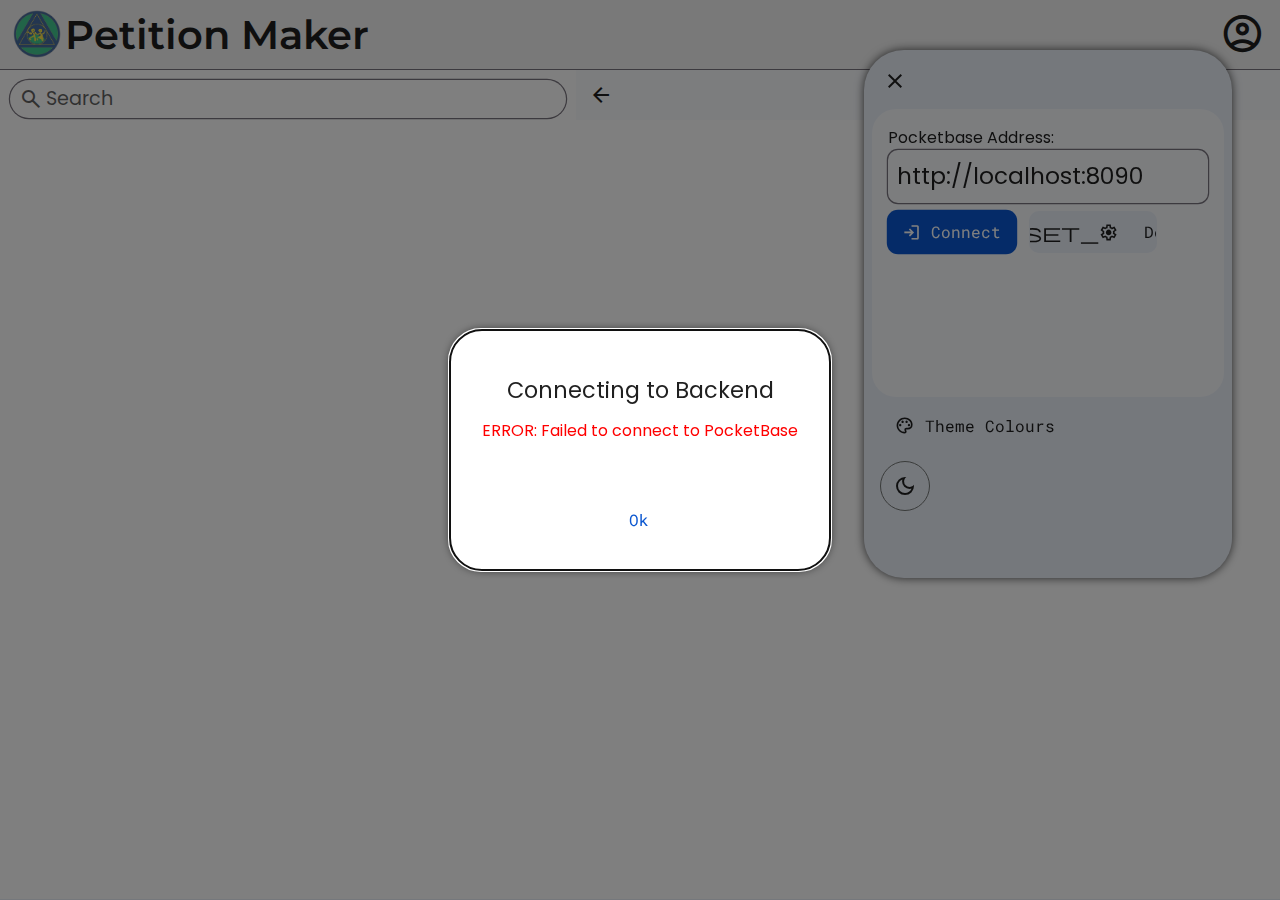
==== commit 0385ebde: "God damnit" ====
--- a/index.html
+++ b/index.html
@@ -5,7 +5,7 @@
    <meta charset="UTF-8" />
    <meta name="viewport" content="width=device-width, initial-scale=1.0" />
    <title>San Andrea Petition</title>
-   <script src="SASSPM/js-sdk-0.19.0/dist/pocketbase.umd.js"></script>
+   <script src="js-sdk-0.19.0/dist/pocketbase.umd.js"></script>
    <link rel="stylesheet" href="https://fonts.googleapis.com/css?family=Poppins" />
    <link rel="stylesheet" href="https://fonts.googleapis.com/css2?family=Material+Symbols+Outlined:opsz,wght,FILL,GRAD@20..48,100..700,0..1,-50..200" />
    <link rel="stylesheet" href="https://fonts.googleapis.com/css?family=Roboto Mono" />
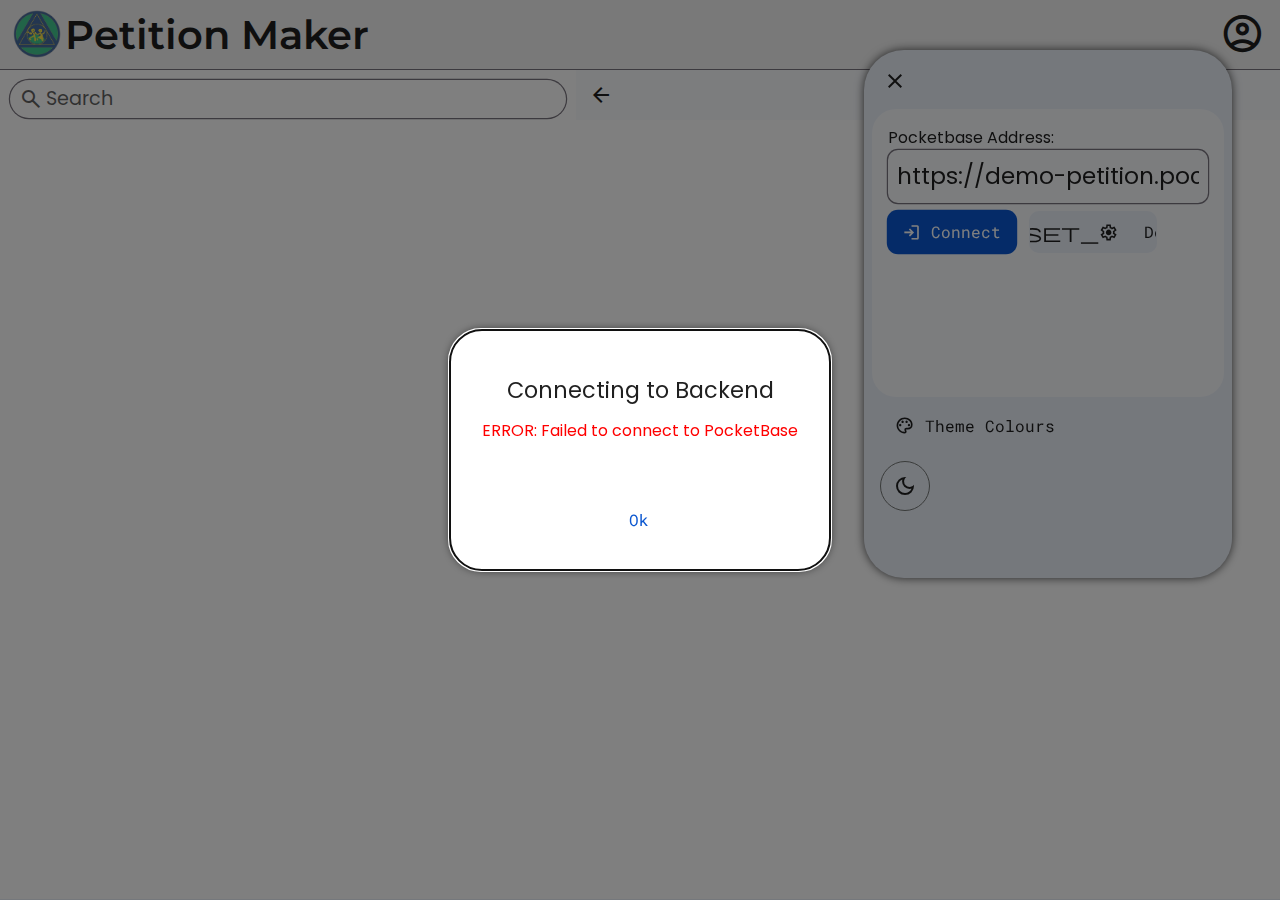
==== commit 2fe706e4: "added touch support" ====
--- a/index.html
+++ b/index.html
@@ -317,7 +317,7 @@
                   <div id="connect_button_jrjjrj_text">Connect</div>
                </button>
 
-               <button onclick="imfofiff.value = `http://localhost:8090`; unconnect()" style="box-shadow: 0px 0px 0px 1.2px var(---surface-1) ;border-radius: 10px;margin-top: 0.5em;--bg: var(---surface-5); border-color: transparent; color: var(---on-background); width: 8em;">
+               <button onclick="imfofiff.value = `https://demo-petition.pockethost.io/`; unconnect()" style="box-shadow: 0px 0px 0px 1.2px var(---surface-1) ;border-radius: 10px;margin-top: 0.5em;--bg: var(---surface-5); border-color: transparent; color: var(---on-background); width: 8em;">
                   <span class="button-icon material-symbols-outlined"> reset_settings </span>
                   <div>Default</div>
                </button>
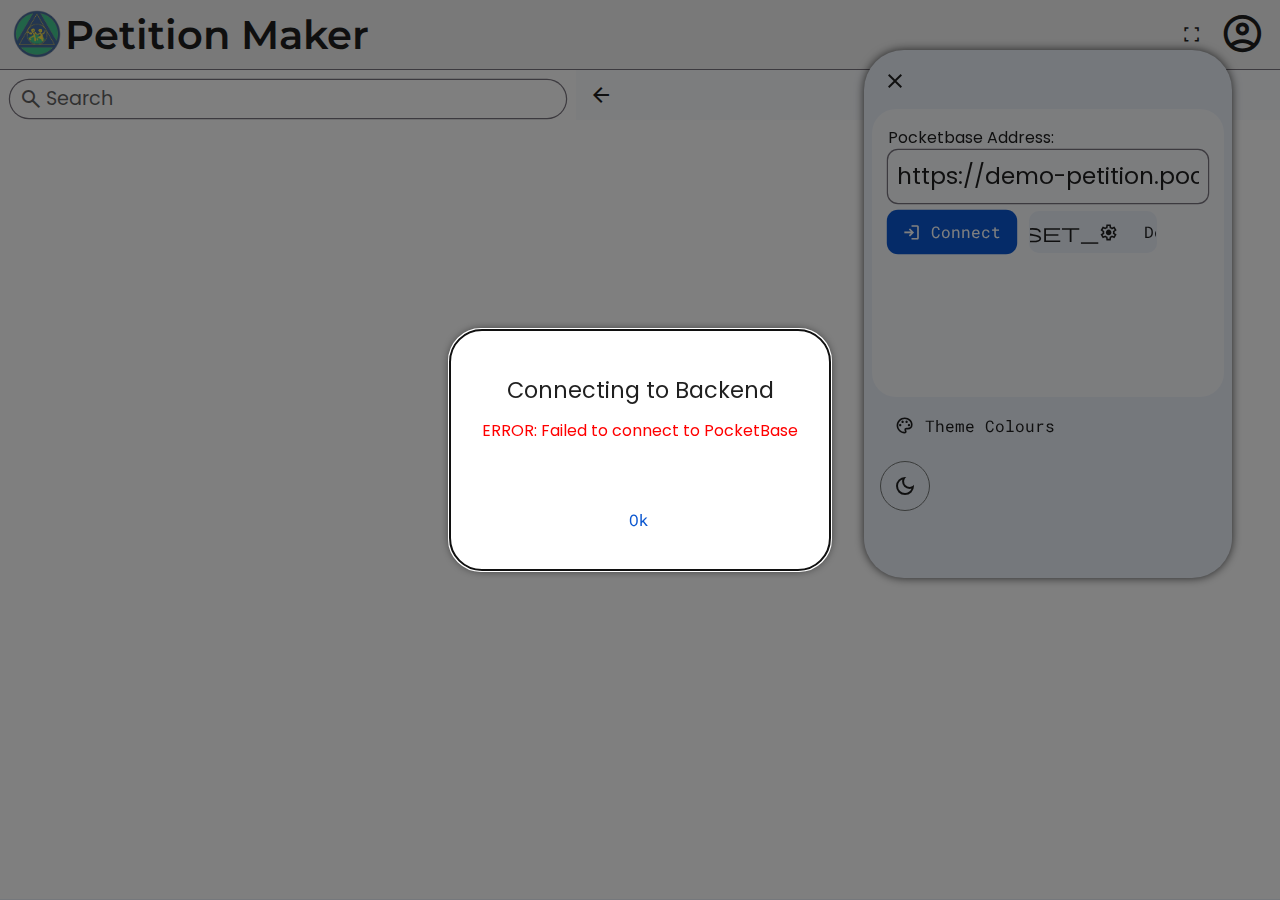
==== commit 4f0519f8: "added deletion + fullscreen" ====
--- a/index.html
+++ b/index.html
@@ -111,7 +111,7 @@
          </button>
       </div>
       <div style="translate: 500%;" id="slide_2" class="slide-container">
-         <canvas style="box-shadow: 0 0px 0 3px var(---primary); border-radius: 1em; width: calc(100vw - 11em); height: calc(100vh - 4em);" width="900" height="200" id="signatureCanvas"></canvas>
+         <canvas style="box-shadow: 0 0px 0 3px var(---primary); border-radius: 1em; width: calc(100vw - 11em); height: calc(100dvh - 4em);" width="900" height="200" id="signatureCanvas"></canvas>
          <div style="display: flex; flex-direction: column;" class="buttons">
 
             <button onclick="next_slide(2)" class="next-btn">
@@ -343,6 +343,9 @@
          <button class="button-circle" id="account_button" onclick="open_account_dialog()" style="padding: 0; border-width: 0;">
             <span class="material-symbols-outlined" style="font-size: 2.8em; z-index: 1; font-variation-settings: 'FILL' 0, 'wght' 400, 'GRAD' 0, 'opsz' 24;"> account_circle </span>
          </button>
+         <button class="button-circle" style="border: none; scale:0.8" onclick="if (iekeeiie33frfr.innerText == 'fullscreen') {iekeeiie33frfr.innerText = 'fullscreen_exit'; document.body.requestFullscreen();} else {iekeeiie33frfr.innerText = 'fullscreen'; exitFullscreen()}"><span id="iekeeiie33frfr" class="material-symbols-outlined">
+               fullscreen
+            </span></button>
          <select id="collection_select" style="display: none; width: 10em; margin: 0.2em; font-size: 18px;">
             <option value="books">Books</option>
             <option value="borrowers">Borrowers</option>
@@ -750,7 +753,8 @@
             <div style="position: absolute; bottom: -20%;">
                <div id="dpdb_created"></div>
                <div id="dpdb_updated"></div>
-               <div id="dpdb_id" style="opacity: 0.5; margin-bottom: 1em;"></div>
+               <div id="dpdb_id" style="opacity: 0.5;"></div>
+               <button onclick="delete_current_signature()" style=" margin-bottom: 1em;">Delete</button>
             </div>
 
          </div>
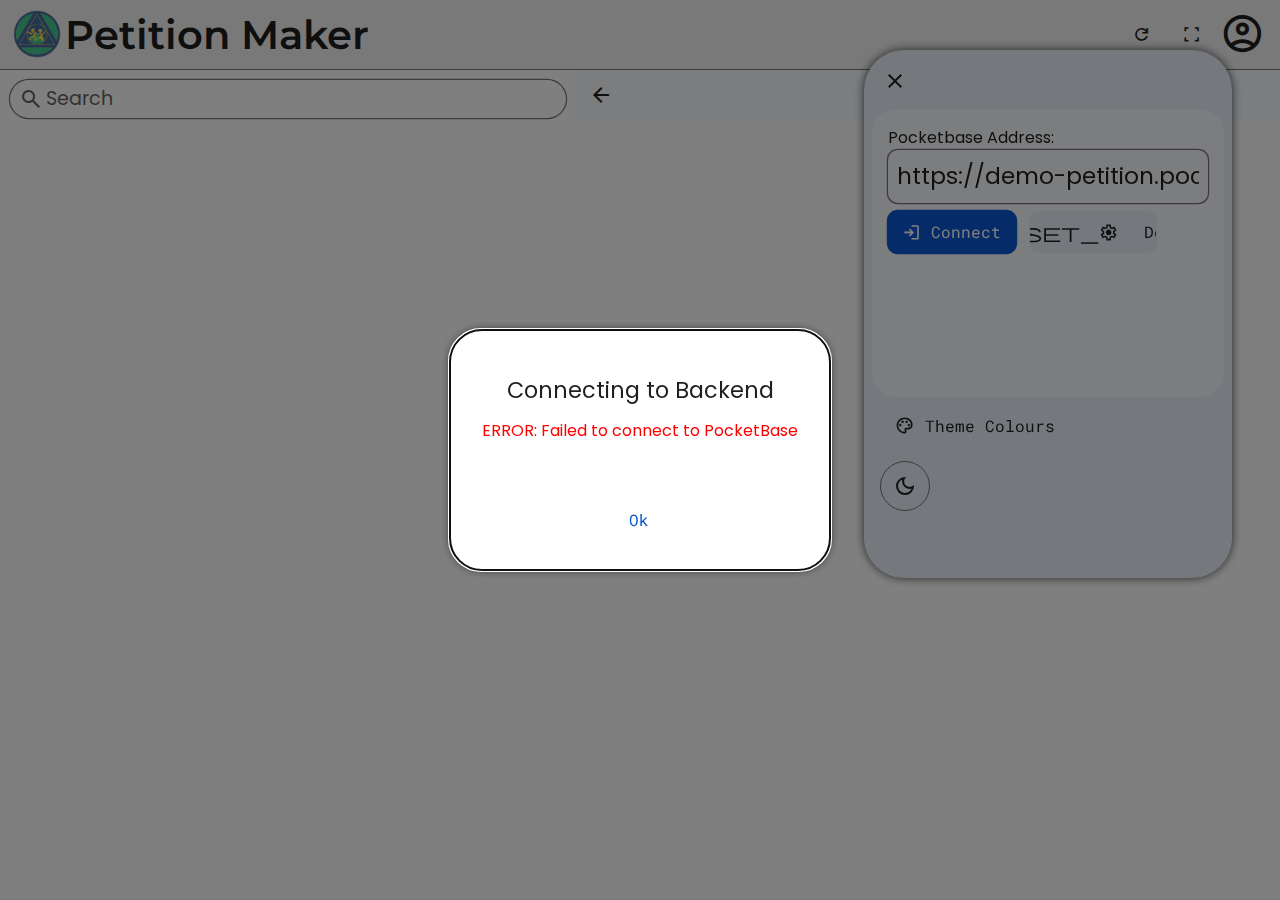
==== commit dc20e5f3: "e" ====
--- a/index.html
+++ b/index.html
@@ -100,21 +100,15 @@
    </style>
 
    <dialog id="signature_dialog">
-      <div id="slide_1" class="slide-container">
-         <div class="input-container">
-            <input style="font-family: var(--the-robo-font);" class="input-google" id="signature_email_input" autocomplete="off" type="email" />
-            <label style="font-family: var(--the-robo-font);" class="input-placeholder">Email</label>
-         </div>
-         <label style="font-family: var(--the-robo-font);" class="email-domain">@sanandrea.edu.mt</label>
-         <button onclick="next_slide(1)" class="next-btn">
-            <span class="material-symbols-outlined">arrow_forward</span>
-         </button>
-      </div>
-      <div style="translate: 500%;" id="slide_2" class="slide-container">
+      <button id="clear2" class="button-circle" style="border: none; scale:0.8; position: fixed; right: 0; bottom: 0;" onclick="signature_dialog.close(); first_slide()"><span class="material-symbols-outlined">
+            arrow_back
+         </span></button>
+
+      <div style="translate: 0%;" id="slide_1" class="slide-container">
          <canvas style="box-shadow: 0 0px 0 3px var(---primary); border-radius: 1em; width: calc(100vw - 11em); height: calc(100dvh - 4em);" width="900" height="200" id="signatureCanvas"></canvas>
          <div style="display: flex; flex-direction: column;" class="buttons">
 
-            <button onclick="next_slide(2)" class="next-btn">
+            <button onclick="next_slide(1)" class="next-btn">
                <span class="material-symbols-outlined">arrow_forward</span>
             </button>
             <button id="clear" class="next-btn" style="background: #FF5449 !important; margin-top: 1em;">
@@ -125,10 +119,18 @@
     font-family: var(--the-robo-font);
     top: 12em;
     right: -2em;"><- Sign Here</label>
-                  <button style="display: none;" id="save">Save as PNG</button>
-         </div>
-      </div>
-
+         </div>
+      </div>
+      <div id="slide_2" style="translate: 500%; transform: translateY(-0em);" class="slide-container">
+         <div class="input-container">
+            <input style="font-family: var(--the-robo-font);" class="input-google" id="signature_email_input" autocomplete="off" type="email" />
+            <label style="font-family: var(--the-robo-font);" class="input-placeholder">Email</label>
+         </div>
+         <label style="font-family: var(--the-robo-font);" class="email-domain">@sanandrea.edu.mt</label>
+         <button onclick="next_slide(2)" class="next-btn">
+            <span class="material-symbols-outlined">arrow_forward</span>
+         </button>
+      </div>
       <div style="translate: 1500%;" id="slide_3" class="slide-container">
          <div style="display: flex;" class="buttons">
             <button id="agree_button" onclick="next_slide(3)" class="next-btn" style="background: #4CAF50 !important; padding: 2.5em; font-size: 4em;">
@@ -345,6 +347,9 @@
          </button>
          <button class="button-circle" style="border: none; scale:0.8" onclick="if (iekeeiie33frfr.innerText == 'fullscreen') {iekeeiie33frfr.innerText = 'fullscreen_exit'; document.body.requestFullscreen();} else {iekeeiie33frfr.innerText = 'fullscreen'; exitFullscreen()}"><span id="iekeeiie33frfr" class="material-symbols-outlined">
                fullscreen
+            </span></button>
+         <button class="button-circle" style="border: none; scale:0.8" onclick="window.location.reload()"><span class="material-symbols-outlined">
+               refresh
             </span></button>
          <select id="collection_select" style="display: none; width: 10em; margin: 0.2em; font-size: 18px;">
             <option value="books">Books</option>
--- a/style.css
+++ b/style.css
@@ -829,8 +829,7 @@
 
 .list-area-list
 {
-    grid-area: list-area-list;
-    border-radius: 0.6em;
+    overflow-y: scroll;
 }
 
 .e00j430985t
